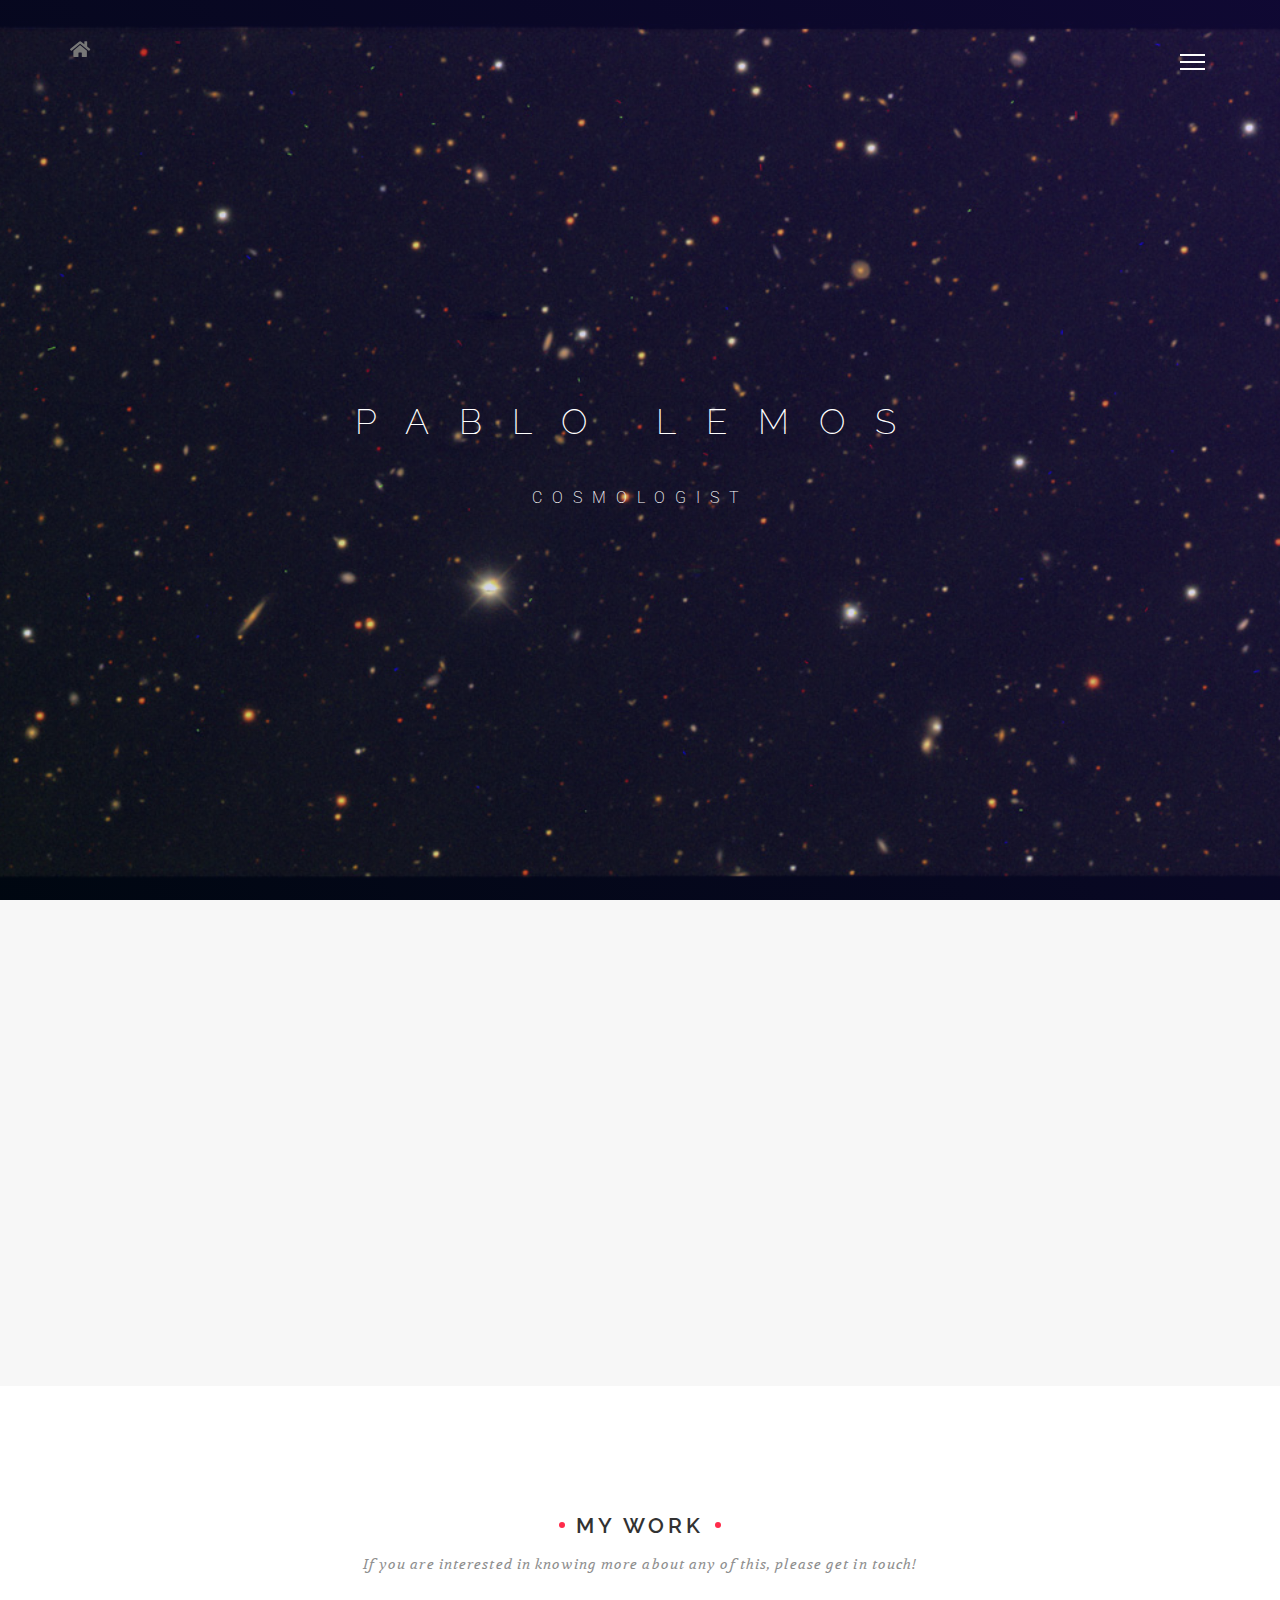
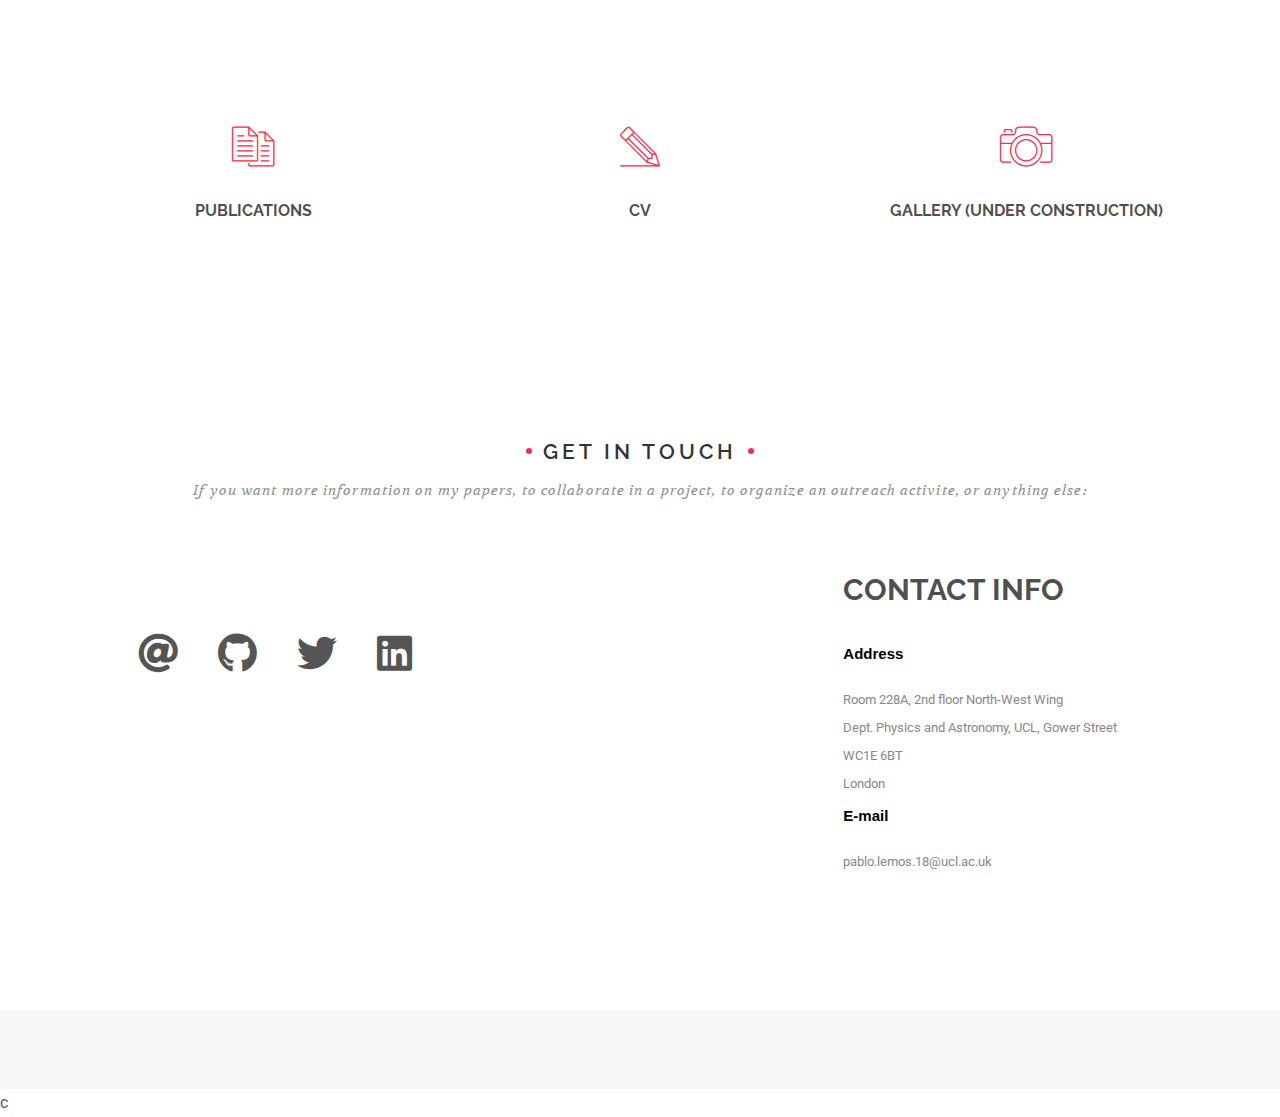
==== index.html @ 9cf610ff "Added website" ====
<!DOCTYPE html>
<!--[if lt IE 7]>      <html lang="en" class="no-js lt-ie9 lt-ie8 lt-ie7"> <![endif]-->
<!--[if IE 7]>         <html lang="en" class="no-js lt-ie9 lt-ie8"> <![endif]-->
<!--[if IE 8]>         <html lang="en" class="no-js lt-ie9"> <![endif]-->
<!--[if gt IE 8]><!--> <html lang="en" class="no-js"> <!--<![endif]-->
    <head>
        <!-- Mobile Specific Meta -->
        <meta name="viewport" content="width=device-width, initial-scale=1">
        <!-- Author Meta -->
        <meta name="author" content="Themefisher">
        <!-- Meta Description -->
        <meta name="description" content="">
        <!-- Meta Keyword -->
        <meta name="keywords" content="">
        <!-- meta character set -->
        <meta charset="utf-8">

        <!-- Site Title -->
        <title>Pablo Lemos</title>


        <!-- Favicon -->
        <link rel="shortcut icon" href="img/icons/">

        <link href='https://fonts.googleapis.com/css?family=Raleway:200,300,400,700,900,800' rel='stylesheet' type='text/css'>
        <link href='https://fonts.googleapis.com/css?family=Roboto:200,300,400,900,700,500,300' rel='stylesheet' type='text/css'>

		
        <!--
        CSS
        ============================================= -->
        <link rel="stylesheet" href="css/all.css">
        <link rel="stylesheet" href="css/font-awesome.min.css">
        <link rel="stylesheet" href="css/bootstrap.min.css">
        <link rel="stylesheet" href="css/owl.carousel.css">
        <link rel="stylesheet" href="css/justifiedGallery.min.css">
        <link rel="stylesheet" href="css/et-font.css">
        <link rel="stylesheet" href="css/animate.css">
        <link rel="stylesheet" href="css/owl.carousel.css">
        <link rel="stylesheet" href="css/owl.theme.css">
        <link rel="stylesheet" href="css/main.css">
		
        <!-- HTML5 shim and Respond.js for IE8 support of HTML5 elements and media queries -->
        <!-- WARNING: Respond.js doesn't work if you view the page via file:// -->
        <!--[if lt IE 9]>
          <script src="https://oss.maxcdn.com/html5shiv/3.7.2/html5shiv.min.js"></script>
          <script src="https://oss.maxcdn.com/respond/1.4.2/respond.min.js"></script>
        <![endif]-->		
    </head>
	
    <body>
        <!-- #preloader -->
        <!-- end #preloader -->
        <!-- #preloader -->
        <div id="preloader">
            <div class="preloader loading">
                <span class="slice"></span>
                <span class="slice"></span>
                <span class="slice"></span>
                <span class="slice"></span>
                <span class="slice"></span>
                <span class="slice"></span>
            </div>
        </div>
        <!-- end #preloader -->
        <header class="site-header navbar-fixed-top navbar-default">
            <div class="container">
                <!-- Brand and toggle get grouped for better mobile display -->
                <div class="navbar-header">
                    <button type="button" class="navbar-toggle" data-toggle="collapse" data-target=".navbar-collapse">
                        <span class="sr-only">Toggle navigation</span>
                        <span class="icon-bar"></span>
                        <span class="icon-bar"></span>
                        <span class="icon-bar"></span>
                    </button>
                    <a class="navbar-brand" href="#">
                        <i class="fas fa-home"></i>
                    </a>
                </div>
                
                <div class="nav-toggle hidden-xs">
                    <button class="toggle-btn">
                        <span class="icon-bar"></span>
                        <span class="icon-bar"></span>
                        <span class="icon-bar"></span>
                    </button>
                </div>

                <nav class="collapse navbar-collapse navbar-right">
                    <ul class="nav navbar-nav main-manu">
                        <li><a href="#home">Home</a></li>
                        <li><a href="#about">About</a></li>
                        <li><a href="#process">Work</a></li>
                        <li><a href="#contact">Contact</a></li>
                    </ul>
                </nav><!-- /.navbar-collapse -->
            </div>
        </header>

        <div id="home" class="home-banner fullscreen" >
            <div class="gradient"></div>
            <div class="banner-content dtable fullscreen">
                <div class="content-inner dtablecell">
                    <div class="container">
                        <h1>Pablo Lemos</h1>
                        <p>Cosmologist</p>
                    </div>
                </div>
            </div>
        </div>

        <!-- about -->
        <div id="about" class="about">
            <div class="container">
                <div class="row">
                    <div class="col-xs-12 col-sm-6 col-md-5 wow fadeInLeft">
                        <div class="author-thumb text-center">
                            <img class="profile-picture" src="img/author.jpeg" alt="">
                        </div>
                    </div>
                    <div class="col-xs-12 col-sm-6 col-md-7 wow fadeInRight">
                        <div class="about-intro">
                            <h3>MY NAME IS Pablo Lemos.</h3>
                            <h5> I work as a postdoctoral Research Fellow in cosmology at University College London. </h5>
                            <span class="divider"></span>
                            <p> My work focuses on extracting cosmological information from large cosmological data sets, and in combining different observables. I am also very interested in Machine Learning applications to astrophysics and cosmology.</p>
                            <p> I work as part of two collaborations: The <a href="https://www.darkenergysurvey.org">Dark Energy Survey (DES)</a> and the <a href="https://www.desi.lbl.gov">Dark Energy Spectroscopic Instrument (DESI).</a></p>
                        </div>
                        </div>
                    </div>
                </div>
            </div>
        </div>
        <!-- // about -->

        <!-- process -->
        <div id="process" class="process section">
            <div class="container">
                <div class="row">
                    <div class="title">
                        <h2>My Work</h2>
                        <p>If you are interested in knowing more about any of this, please get in touch!</p>
                    </div>
                    
                    <div class="proecess-block col-xs-12 col-sm-6 col-md-4">
                        <div class="process-inner">
                            <div class="icon-holder">
                                <i class="icon-documents"></i>

                            </div>
                            <h4 class="heading">Publications</h4>
                            <a href="https://inspirehep.net/authors/1703381">Open</a>
                        </div>
                    </div>
                    
                    <div class="proecess-block col-xs-12 col-sm-6 col-md-4">
                        <div class="process-inner">
                            <div class="icon-holder">
                                <i class="icon-pencil"></i>
                            </div>
                            <h4 class="heading">CV</h4>
                            <a href="img/CV.pdf">Open</a>
                        </div>
                    </div>
                    
                    <div class="proecess-block col-xs-12 col-sm-6 col-md-4 ">
                        <div class="process-inner">
                            <div class="icon-holder">
                                <i class="icon-camera"></i>
                            </div>
                            <h4 class="heading">Gallery (under construction)</h4>
                        </div>
                    </div>

                </div>
            </div>
        </div>
        <!-- // process -->

        <!-- contact -->
        <div id="contact" class="contact section">
            <div class="container">
                <div class="row">
                    <div class="title fadeInDown">
                        <h2>Get in touch</h2>
                        <p>If you want more information on my papers, to collaborate in a project, to organize an outreach activite, or anything else:</p>
                    </div>
                    <div class="col-xs-12 col-sm-8 col-md-8">
                        <!-- <div class="exp-block">
                            <h3>Leave a message</h3>
                            <form action="#" class="contact-form clearfix">
                                <div class="input-field">
                                    <input type="text" name="name" placeholder="Name*" class="form-control">
                                </div>
                                <div class="input-field">
                                    <input type="email" name="email" placeholder="Email*" class="form-control">
                                </div>
                                <div class="input-field">
                                    <textarea name="message" placeholder="Message*" class="form-control"></textarea>
                                </div>
                                <button type="submit" class="btn btn-theme-color pull-right">Send Message</button>
                            </form>
                        </div> -->
                        <div class="social-icons clearfix">
                            <a class="emaill" href="mailto:pablo.lemos.18@ucl.ac.uk">
                                <i class="fas fa-at"></i> 
                            </a>

                            <a class="github" href="https://github.com/Pablo-Lemos">
                                <i class="fab fa-github"></i>
                            </a>
                           
                            <a class="twitter" href="http://www.twitter.com/PabloLemosP">
                                <i class="fab fa-twitter"></i> 
                            </a>
                        
                            <a class="linkedin" href="https://www.linkedin.com/in/plemosp/">
                                <i class="fab fa-linkedin"></i> 
                            </a>                            
                            
                        </div> 
                    </div>
                    <div class="col-xs-12 col-sm-4 col-md-4">
                        <div class="contact-info">
                            <h2>CONTACT INFO</h2>
                        </div>
                        <div class="contact-address">
                            <h4>Address</h4>
                            <ul>
                                <li class="address">Room 228A, 2nd floor North-West Wing<br>
                                    Dept. Physics and Astronomy, UCL, Gower Street<br>
                                    WC1E 6BT<br>London</li>
                            </ul>
                            <h4>E-mail</h4>
                            <ul>
                                <li class="email">pablo.lemos.18@ucl.ac.uk</li>
                            </ul>

                        </div>
                    </div>
                </div>
            </div>
        </div>
        <!-- // contact -->

        <footer class="footer">
            <div class="conainer text-center wow zoomIn">

                <div class="copyright">
                    <p>Copyright: Based on a template from <a href="http://www.themefisher.com">Themefisher</a>, All Rights Reserved.</p>
                </div>
            </div>
        </footer>


        <!--
        JavaScripts
        ========================== -->
        
c

        <script src="js/vendor/jquery-1.11.1.min.js"></script>
        <script src="js/bootstrap.min.js"></script>
        <script src="js/owl.carousel.js"></script>
        <script src="js/wow.min.js"></script>
        <script src="js/jquery.justifiedGallery.min.js"></script>
        <script src="js/owl.carousel.min.js"></script>
        <script src="js/main.js"></script>
    </body>
</html>
---- css/justifiedGallery.min.css ----
/*!
 * Justified Gallery - v3.6.0
 * http://miromannino.github.io/Justified-Gallery/
 * Copyright (c) 2015 Miro Mannino
 * Licensed under the MIT license.
 */

@-webkit-keyframes justified-gallery-show-caption-animation {
    from {
        opacity: 0
    }
    to {
        opacity: .7
    }
}
@-moz-keyframes justified-gallery-show-caption-animation {
    from {
        opacity: 0
    }
    to {
        opacity: .7
    }
}
@-o-keyframes justified-gallery-show-caption-animation {
    from {
        opacity: 0
    }
    to {
        opacity: .7
    }
}
@keyframes justified-gallery-show-caption-animation {
    from {
        opacity: 0
    }
    to {
        opacity: .7
    }
}
@-webkit-keyframes justified-gallery-show-entry-animation {
    from {
        opacity: 0
    }
    to {
        opacity: 1
    }
}
@-moz-keyframes justified-gallery-show-entry-animation {
    from {
        opacity: 0
    }
    to {
        opacity: 1
    }
}
@-o-keyframes justified-gallery-show-entry-animation {
    from {
        opacity: 0
    }
    to {
        opacity: 1
    }
}
@keyframes justified-gallery-show-entry-animation {
    from {
        opacity: 0
    }
    to {
        opacity: 1
    }
}
.justified-gallery {
    width: 100%;
    position: relative;
    overflow: hidden
}
.justified-gallery>a,
.justified-gallery>div {
    position: absolute;
    display: inline-block;
    overflow: hidden;
    opacity: 0;
    filter: alpha(opacity=0)
}
.justified-gallery>a>img,
.justified-gallery>div>img,
.justified-gallery>a>a>img,
.justified-gallery>div>a>img {
    position: absolute;
    top: 50%;
    left: 50%;
    margin: 0;
    padding: 0;
    border: 0
}
.justified-gallery>a>.caption,
.justified-gallery>div>.caption {
    display: none;
    position: absolute;
    bottom: 0;
    padding: 5px;
    background-color: #000;
    left: 0;
    right: 0;
    margin: 0;
    color: #fff;
    font-size: 12px;
    font-weight: 300;
    font-family: sans-serif
}
.justified-gallery>a>.caption.caption-visible,
.justified-gallery>div>.caption.caption-visible {
    display: initial;
    opacity: .7;
    filter: "alpha(opacity=70)";
    -webkit-animation: justified-gallery-show-caption-animation 500ms 0 ease;
    -moz-animation: justified-gallery-show-caption-animation 500ms 0 ease;
    -ms-animation: justified-gallery-show-caption-animation 500ms 0 ease
}
.justified-gallery>.entry-visible {
    opacity: 1;
    filter: alpha(opacity=100);
    -webkit-animation: justified-gallery-show-entry-animation 500ms 0 ease;
    -moz-animation: justified-gallery-show-entry-animation 500ms 0 ease;
    -ms-animation: justified-gallery-show-entry-animation 500ms 0 ease
}
.justified-gallery>.jg-filtered {
    display: none
}
.justified-gallery>.spinner {
    position: absolute;
    bottom: 0;
    margin-left: -24px;
    padding: 10px 0;
    left: 50%;
    opacity: initial;
    filter: initial;
    overflow: initial
}
.justified-gallery>.spinner>span {
    display: inline-block;
    opacity: 0;
    filter: alpha(opacity=0);
    width: 8px;
    height: 8px;
    margin: 0 4px;
    background-color: #000;
    border-top-left-radius: 6px;
    border-top-right-radius: 6px;
    border-bottom-right-radius: 6px;
    border-bottom-left-radius: 6px
}
---- css/et-font.css ----
@font-face {
	font-family: 'et-line';
	src:url('../fonts/et-line.eot');
	src:url('../fonts/et-line.eot?#iefix') format('embedded-opentype'),
		url('../fonts/et-line.woff') format('woff'),
		url('../fonts/et-line.ttf') format('truetype'),
		url('../fonts/et-line.svg#et-line') format('svg');
	font-weight: normal;
	font-style: normal;
}

/* Use the following CSS code if you want to use data attributes for inserting your icons */
[data-icon]:before {
	font-family: 'et-line';
	content: attr(data-icon);
	speak: none;
	font-weight: normal;
	font-variant: normal;
	text-transform: none;
	line-height: 1;
	-webkit-font-smoothing: antialiased;
	-moz-osx-font-smoothing: grayscale;
	display:inline-block;
}

/* Use the following CSS code if you want to have a class per icon */
/*
Instead of a list of all class selectors,
you can use the generic selector below, but it's slower:
[class*="icon-"] {
*/
.icon-mobile, .icon-laptop, .icon-desktop, .icon-tablet, .icon-phone, .icon-document, .icon-documents, .icon-search, .icon-clipboard, .icon-newspaper, .icon-notebook, .icon-book-open, .icon-browser, .icon-calendar, .icon-presentation, .icon-picture, .icon-pictures, .icon-video, .icon-camera, .icon-printer, .icon-toolbox, .icon-briefcase, .icon-wallet, .icon-gift, .icon-bargraph, .icon-grid, .icon-expand, .icon-focus, .icon-edit, .icon-adjustments, .icon-ribbon, .icon-hourglass, .icon-lock, .icon-megaphone, .icon-shield, .icon-trophy, .icon-flag, .icon-map, .icon-puzzle, .icon-basket, .icon-envelope, .icon-streetsign, .icon-telescope, .icon-gears, .icon-key, .icon-paperclip, .icon-attachment, .icon-pricetags, .icon-lightbulb, .icon-layers, .icon-pencil, .icon-tools, .icon-tools-2, .icon-scissors, .icon-paintbrush, .icon-magnifying-glass, .icon-circle-compass, .icon-linegraph, .icon-mic, .icon-strategy, .icon-beaker, .icon-caution, .icon-recycle, .icon-anchor, .icon-profile-male, .icon-profile-female, .icon-bike, .icon-wine, .icon-hotairballoon, .icon-globe, .icon-genius, .icon-map-pin, .icon-dial, .icon-chat, .icon-heart, .icon-cloud, .icon-upload, .icon-download, .icon-target, .icon-hazardous, .icon-piechart, .icon-speedometer, .icon-global, .icon-compass, .icon-lifesaver, .icon-clock, .icon-aperture, .icon-quote, .icon-scope, .icon-alarmclock, .icon-refresh, .icon-happy, .icon-sad, .icon-facebook, .icon-twitter, .icon-googleplus, .icon-rss, .icon-tumblr, .icon-linkedin, .icon-dribbble, .icon-github, .icon-email {
	font-family: 'et-line';
	speak: none;
	font-style: normal;
	font-weight: normal;
	font-variant: normal;
	text-transform: none;
	line-height: 1;
	-webkit-font-smoothing: antialiased;
	-moz-osx-font-smoothing: grayscale;
	display:inline-block;
}
.icon-mobile:before {
	content: "\e000";
}
.icon-laptop:before {
	content: "\e001";
}
.icon-desktop:before {
	content: "\e002";
}
.icon-tablet:before {
	content: "\e003";
}
.icon-phone:before {
	content: "\e004";
}
.icon-document:before {
	content: "\e005";
}
.icon-documents:before {
	content: "\e006";
}
.icon-search:before {
	content: "\e007";
}
.icon-clipboard:before {
	content: "\e008";
}
.icon-newspaper:before {
	content: "\e009";
}
.icon-notebook:before {
	content: "\e00a";
}
.icon-book-open:before {
	content: "\e00b";
}
.icon-browser:before {
	content: "\e00c";
}
.icon-calendar:before {
	content: "\e00d";
}
.icon-presentation:before {
	content: "\e00e";
}
.icon-picture:before {
	content: "\e00f";
}
.icon-pictures:before {
	content: "\e010";
}
.icon-video:before {
	content: "\e011";
}
.icon-camera:before {
	content: "\e012";
}
.icon-printer:before {
	content: "\e013";
}
.icon-toolbox:before {
	content: "\e014";
}
.icon-briefcase:before {
	content: "\e015";
}
.icon-wallet:before {
	content: "\e016";
}
.icon-gift:before {
	content: "\e017";
}
.icon-bargraph:before {
	content: "\e018";
}
.icon-grid:before {
	content: "\e019";
}
.icon-expand:before {
	content: "\e01a";
}
.icon-focus:before {
	content: "\e01b";
}
.icon-edit:before {
	content: "\e01c";
}
.icon-adjustments:before {
	content: "\e01d";
}
.icon-ribbon:before {
	content: "\e01e";
}
.icon-hourglass:before {
	content: "\e01f";
}
.icon-lock:before {
	content: "\e020";
}
.icon-megaphone:before {
	content: "\e021";
}
.icon-shield:before {
	content: "\e022";
}
.icon-trophy:before {
	content: "\e023";
}
.icon-flag:before {
	content: "\e024";
}
.icon-map:before {
	content: "\e025";
}
.icon-puzzle:before {
	content: "\e026";
}
.icon-basket:before {
	content: "\e027";
}
.icon-envelope:before {
	content: "\e028";
}
.icon-streetsign:before {
	content: "\e029";
}
.icon-telescope:before {
	content: "\e02a";
}
.icon-gears:before {
	content: "\e02b";
}
.icon-key:before {
	content: "\e02c";
}
.icon-paperclip:before {
	content: "\e02d";
}
.icon-attachment:before {
	content: "\e02e";
}
.icon-pricetags:before {
	content: "\e02f";
}
.icon-lightbulb:before {
	content: "\e030";
}
.icon-layers:before {
	content: "\e031";
}
.icon-pencil:before {
	content: "\e032";
}
.icon-tools:before {
	content: "\e033";
}
.icon-tools-2:before {
	content: "\e034";
}
.icon-scissors:before {
	content: "\e035";
}
.icon-paintbrush:before {
	content: "\e036";
}
.icon-magnifying-glass:before {
	content: "\e037";
}
.icon-circle-compass:before {
	content: "\e038";
}
.icon-linegraph:before {
	content: "\e039";
}
.icon-mic:before {
	content: "\e03a";
}
.icon-strategy:before {
	content: "\e03b";
}
.icon-beaker:before {
	content: "\e03c";
}
.icon-caution:before {
	content: "\e03d";
}
.icon-recycle:before {
	content: "\e03e";
}
.icon-anchor:before {
	content: "\e03f";
}
.icon-profile-male:before {
	content: "\e040";
}
.icon-profile-female:before {
	content: "\e041";
}
.icon-bike:before {
	content: "\e042";
}
.icon-wine:before {
	content: "\e043";
}
.icon-hotairballoon:before {
	content: "\e044";
}
.icon-globe:before {
	content: "\e045";
}
.icon-genius:before {
	content: "\e046";
}
.icon-map-pin:before {
	content: "\e047";
}
.icon-dial:before {
	content: "\e048";
}
.icon-chat:before {
	content: "\e049";
}
.icon-heart:before {
	content: "\e04a";
}
.icon-cloud:before {
	content: "\e04b";
}
.icon-upload:before {
	content: "\e04c";
}
.icon-download:before {
	content: "\e04d";
}
.icon-target:before {
	content: "\e04e";
}
.icon-hazardous:before {
	content: "\e04f";
}
.icon-piechart:before {
	content: "\e050";
}
.icon-speedometer:before {
	content: "\e051";
}
.icon-global:before {
	content: "\e052";
}
.icon-compass:before {
	content: "\e053";
}
.icon-lifesaver:before {
	content: "\e054";
}
.icon-clock:before {
	content: "\e055";
}
.icon-aperture:before {
	content: "\e056";
}
.icon-quote:before {
	content: "\e057";
}
.icon-scope:before {
	content: "\e058";
}
.icon-alarmclock:before {
	content: "\e059";
}
.icon-refresh:before {
	content: "\e05a";
}
.icon-happy:before {
	content: "\e05b";
}
.icon-sad:before {
	content: "\e05c";
}
.icon-facebook:before {
	content: "\e05d";
}
.icon-twitter:before {
	content: "\e05e";
}
.icon-googleplus:before {
	content: "\e05f";
}
.icon-rss:before {
	content: "\e060";
}
.icon-tumblr:before {
	content: "\e061";
}
.icon-linkedin:before {
	content: "\e062";
}
.icon-dribbble:before {
	content: "\e063";
}
.icon-github:before {
	content: "\f063";
}
.icon-email:before {
	content: "\f132";
}

/* For more icons: https://themefisher.github.io/themefisher-font/
---- css/main.css ----
/*
    Theme Name  : 
    Version     : 1.0.0
    Author      : Themefisher
    Author URI  : http://themefisher.com/
    License URI : http://themefisher.com/license
*/

/* =================================== */
/*	Basic Style 
/* =================================== */

@import url(https://fonts.googleapis.com/css?family=Volkhov:400italic);

body {
    background-color: #fff;
    font-family: 'Roboto', sans-serif;
    font-size: 16px;
    font-weight: 400;
    line-height: 28px;
    color: rgba(0,0,0,0.7);
    -webkit-font-smoothing: antialiased;
}

a {
    color: #5cace7;
    -webkit-transition: all 0.4s ease-in-out 0s;
       -moz-transition: all 0.4s ease-in-out 0s;
         -o-transition: all 0.4s ease-in-out 0s;
            transition: all 0.4s ease-in-out 0s;
}

iframe {
    border: 0;
    width: 100%;
}

.btn:focus, .btn:hover,
a, a:focus, a:hover {
    text-decoration: none;
    outline: 0;
}

a:focus, a:hover {
    color: inherit;
}

h1, h2, h3,
h4, h5, h6 {
    font-family: 'Raleway', sans-serif;
    font-weight: 700;
	margin: 0;
}

.list-none {
    margin: 0;
    padding: 0;
    list-style: none;
}
ul {
    padding-left: 0;
}

.btn {
    border: 0;
    border-radius: 0;
}

.btn-theme-color {
    background-color: #ff2b4a;
    color: #fff;
    font-size: 16px;
    font-weight: 500;
    padding: 11px 70px 13px;
    transition: 0.5s;
    border: 1px solid;
}

button.btn.btn-theme-color:hover{
    border-color:  #323232;
    background: transparent;
    color: #323232;
}

.section {
    padding-top: 124px;
    padding-bottom: 124px;
}

.title {
    text-align: center;
    margin-bottom: 52px;
}

.title h2 {
    font-size: 21px;
    letter-spacing: 4px;
    line-height: 32px;
    color: #323232;
    text-transform: uppercase;
    font-family: 'Raleway', sans-serif;
    font-weight: 600;
    margin-top: 0px;
    margin-bottom: 10px;
    position: relative;
    display: inline-block;
}
.title h2:before {
    content: '';
    position: absolute;
    z-index: 99;
    background-color: #ff2b4a;
    width: 6px;
    height: 6px;
    border-radius: 100%;
    left: -17px;
    top: 12px;
}
.title h2:after {
    content: '';
    position: absolute;
    z-index: 99;
    background-color: #ff2b4a;
    width: 6px;
    height: 6px;
    border-radius: 100%;
    right: -17px;
    top: 12px;
}

.title p {
    font-family: 'Volkhov', serif;
    font-style: italic;
    font-size: 14px;
    color: #8E8E8E;
    margin-bottom: 70px;
    letter-spacing: .11rem;
    line-height: 25px;
}

/*=====================================================
    Header
======================================================*/

.site-header {
    padding: 40px 0;
    background-color: transparent;
    -webkit-transition: all 0.3s ease-in-out 0s;
       -moz-transition: all 0.3s ease-in-out 0s;
         -o-transition: all 0.3s ease-in-out 0s;
            transition: all 0.3s ease-in-out 0s;
}

.site-header.fixed {
    background-color: rgba(0,0,0,.6);
    padding: 15px 0;
}

.site-header .container {
    position: relative;
}

.navbar-brand {
    height: auto;
    padding: 0;
}

.logo {
    float: left;
    margin-top: 7px;
}

.nav-toggle {
    position: absolute;
    right: 15px;
    top: 50%;
    -webkit-transform: translateY(-50%);
       -moz-transform: translateY(-50%);
        -ms-transform: translateY(-50%);
         -o-transform: translateY(-50%);
            transform: translateY(-50%);
}

.toggle-btn {
    background-color: transparent;
    border: 0 none;
    padding: 0;
    outline: none;
}

.toggle-btn .icon-bar {
    background-color: #fff;
    display: block;
    height: 2px;
    margin-bottom: 5px;
    width: 25px;
    position: relative;
    -webkit-transition: all 0.3s ease-in-out 0s;
       -moz-transition: all 0.3s ease-in-out 0s;
         -o-transition: all 0.3s ease-in-out 0s;
            transition: all 0.3s ease-in-out 0s;
}

.toggle-btn.active .icon-bar:nth-child(2) {
    opacity: 0;
    visibility: hidden;
}

.toggle-btn.active .icon-bar:nth-child(1) {
    top: 9px;
    -webkit-transform: rotate(45deg);
       -moz-transform: rotate(45deg);
        -ms-transform: rotate(45deg);
         -o-transform: rotate(45deg);
            transform: rotate(45deg);
}

.toggle-btn.active .icon-bar:nth-child(3) {
    top: -5px;
    -webkit-transform: rotate(-45deg);
       -moz-transform: rotate(-45deg);
        -ms-transform: rotate(-45deg);
         -o-transform: rotate(-45deg);
            transform: rotate(-45deg);
}

.toggle-btn .icon-bar:last-child {
    margin-bottom: 0;
}

.nav-toggle + .navbar-collapse {
    margin-right: 43px;
}

.site-header .navbar-collapse {
    opacity: 0;
    visibility: hidden;
    -webkit-transition: all 0.2s ease-in-out 0s;
       -moz-transition: all 0.2s ease-in-out 0s;
         -o-transition: all 0.2s ease-in-out 0s;
            transition: all 0.2s ease-in-out 0s;
}

.site-header.active .navbar-collapse {
    opacity: 1;
    visibility: visible;
}

.site-header .navbar-nav > li > a {
    color: #fff;
    font-size: 12px;
    letter-spacing: 2px;
    text-transform: uppercase;
}
.navbar-default .navbar-nav>li>a:hover, .navbar-default .navbar-nav>li>a:focus {
    color: #fff;
}

/*=====================================================
    Home Banner
======================================================*/

.home-banner {
    background-position: center center;
    background-repeat: no-repeat;
    background-size: cover;
    position: relative;
    width: 100%;
    background-image: url('../img/banner.jpg');
    background-size: cover;
}

.gradient {
    left: 0;
    opacity: 0.2;
    position: absolute;
    top: 0;
    left: 0;
    right: 0;
    bottom: 0;
}

.gradient {
    background: #002453;
    background: -moz-linear-gradient(45deg, #002453 0%, #4e2bff 100%);
    background: -webkit-gradient(linear, left bottom, right top, color-stop(0%,#002453), color-stop(100%,#ff2b4a));
    background: -webkit-linear-gradient(45deg, #002453 0%,#4e2bff 100%);
    background: -o-linear-gradient(45deg, #002453 0%,#4e2bff 100%);
    background: -ms-linear-gradient(45deg, #002453 0%,#4e2bff 100%);
    background: linear-gradient(45deg, #002453 0%,#4e2bff 100%);
    filter: progid:DXImageTransform.Microsoft.gradient( startColorstr='#002453', endColorstr='#ff2b4a',GradientType=1 );
}

.dtable {
    display: table;
    vertical-align: middle;
    width: 100%;
}

.dtablecell {
    display: table-cell;
    vertical-align: middle;
    text-align: center;
}

.content-inner {
    position: relative;
    z-index: 10;
}

.banner-content {
    color: #fff;
}

.banner-content h1 {
    display: inline-block;
    font-size: 35px;
    padding: 15px 0 19px;
    text-transform: uppercase;
    letter-spacing: 30px;
    font-weight: 200;
}

.banner-content p {
    font-size: 16px;
    margin: 23px 0 0;
    letter-spacing: 10px;
    font-weight: 200;
    text-transform: uppercase;
}


/*=====================================================
    About
======================================================*/

.about {
    background: #F7F7F7;
    padding-top: 100px;
}
.about-intro {
    margin-top: 45px;
}

.profile-picture {
  border-radius: 50%;
}

.about-intro h3 {
    font-size: 25px;
    font-weight: 400;
    color: #444;
    line-height: 1.5;
    letter-spacing: 5px;
    margin: 0;
    text-transform: uppercase;
}
.about-intro h5 {
    font-size: 16px;
    font-weight: normal;
    line-height: 25px;
    margin: 12px 0;
    color: #777;
}
.about-intro p {
    color: #666;
}
.about-intro .divider {
    display: block;
    margin: 20px 0px;
    width: 150px;
    height: 2px;
    background-color: #FF2B4A;
}

.about-intro .buttons {
    padding-top: 14px;
}


/*=====================================================
    Process
======================================================*/

.process-inner {
    width: 100%;
    text-align: center;
    -webkit-transition: all 0.3s ease;
    transition: all 0.3s ease;
}

.process-inner .icon-holder {
    position: relative;
    top: 70px;
    display: inline-block;
    padding: 10px;
    -webkit-transition: all 0.3s ease;
    transition: all 0.3s ease;
    background-color: #fff;
}

.process-inner .heading {
    position: relative;
    top: 60px;
    -webkit-transition: all 600ms cubic-bezier(0.68, -0.55, 0.265, 1.55);
    transition: all 600ms cubic-bezier(0.68, -0.55, 0.265, 1.55);
}
.proecess-block:nth-child(2) .process-inner{

}
.proecess-block:nth-child(2) .process-inner:hover {
    border:1px solid #835aeb;
}

.proecess-block:nth-child(3) .process-inner {

}
.proecess-block:nth-child(3) .process-inner:hover {
    border:1px solid #002453;
}

.proecess-block:nth-child(4) .process-inner {

}
.proecess-block:nth-child(4) .process-inner:hover {
    border-color: #ff2b4a;
}
.process-inner .icon-holder > img.icon {
    width: 40px;
}

.process-inner:hover {
    border-color: #00a8ff;
}

.process-inner:hover .icon-holder {
    top: -30px;
}

.process-inner:hover .heading {
    top: -30px;
}

.process-inner .description {
    width: 80%;
    margin: 0 auto;
    opacity: 0;
    padding-bottom: 40px;
    font-size: 14px;
    line-height: 20px;
    font-weight: 200;
    -webkit-transition: all 600ms cubic-bezier(0.68, -0.55, 0.265, 1.55);
    transition: all 600ms cubic-bezier(0.68, -0.55, 0.265, 1.55);
    -webkit-transform: scale(0);
    -ms-transform: scale(0);
    transform: scale(0);
}

.process-inner:hover .description {
    opacity: 1;
    -webkit-transform: scale(1);
    -ms-transform: scale(1);
    transform: scale(1);
}

.process {
    /*background-color: #f6f6f6;*/
}

.process-inner i {
    font-size: 40px;
    margin-bottom: 35px;
    color:#FF2B4A;
}

.process-inner h4 {
    font-size: 16px;
    font-weight: 700;
    text-transform: uppercase;
}

/*=====================================================
    Contact
======================================================*/

.contact {
    /*background: transparent url("../img/exp.jpg") no-repeat scroll center center / cover;*/
    position: relative;
}

.contact-form input:not([type='submit']) {
    width: calc(100% / 3 - 15px);
    height: 45px;
    font-family: 'Open Sans', sans-serif;
    font-size: 13px;
    color: #888888;
    font-weight: 400;
    line-height: 45px;
    padding: 0 15px;
    float: left;
    margin-right: 15px;
    margin-bottom: 15px;
    background-color: #f9f9f9;
    border: 0px solid;
    outline: 0;
}
.contact-form textarea {
    width: calc(100% - 15px);
    font-family: 'Open Sans', sans-serif;
    font-size: 13px;
    color: #888888;
    font-weight: 400;
    padding: 15px;
    float: left;
    margin-bottom: 40px;
    background-color: #f9f9f9;
    border: 0px solid;
    outline: 0;
    resize: none;
}

.contact-form input:focus,
.contact-form textarea:focus{
    border-bottom: 1px solid #323232;
}
.contact-info {
    margin-bottom: 40px;
}
.contact-info h4,.contact-address h4 {
    font-family: 'Open Sans', sans-serif;
    font-size: 15px;
    font-weight: 700;
    line-height: 1;
    color: #000000;
    margin-top: 0;
    margin-bottom: 25px;
}
.contact-info p,.contact-address p{
    font-family: 'Open Sans', sans-serif;
    font-size: 13px;
    font-weight: 400;
    color: #888888;
    margin-bottom: 0px;
}
.contact-address ul li {
    font-size: 13px;
    font-weight: 400;
    color: #888888;
    list-style: none;
}
.contact-address ul li.phone {
    margin: 25px 0 10px;
    color: #ff2b4a;
} 

.contact .exp-block h3 {
    margin-bottom: 35px;
}

.exp-block + .exp-block {
    margin-top: 20px;
}

.cnt-block {
    padding-bottom: 33px;
    padding-top: 20px;
}

.contact .cnt-block h3 {
    margin-bottom: 25px;
}


/*=====================================================
    Contact
======================================================*/

.contact-form .form-control {
    background-color: transparent;
    border: 1px solid #fff;
    border-radius: 0;
    color: #fff;
    height: 50px;
    font-family: Roboto, sans-serif;
}

.contact-form textarea.form-control {
    height: 203px;
    margin-bottom: 15px;
    resize: vertical;
}

.contact-form .form-control:focus {
    box-shadow: none;
}

.input-field + .input-field {
    margin-top: 15px;
}

.form-control::-webkit-input-placeholder,
::-webkit-input-placeholder {
    color: inherit;
    opacity: 1;
}

.form-control:-moz-placeholder,
:-moz-placeholder { /* Firefox 18- */
    color: inherit;  
    opacity: 1;
}

.form-control::-moz-placeholder,
::-moz-placeholder {  /* Firefox 19+ */
    color: inherit;  
    opacity: 1;
}

.form-control:-ms-input-placeholder,
:-ms-input-placeholder {  
    color: inherit;  
    opacity: 1;
}



/*=====================================================
    Home Banner
======================================================*/

.footer {
    background-color: #F7F7F7;
}
.social-icons {
    padding:50px;
    
}
.social-icons a {
    color: #555;
    line-height: 30px;
    display: inline-block;
    padding: 10px;
    margin:0 8px;
    -webkit-transition: all .4s;
    -moz-transition: all .4s;
    -ms-transition: all .4s;
    -o-transition: all .4s;
    transition: all .4s;
}
.social-icons a i {
    font-size: 40px;
    vertical-align: middle;
}
.social-icons a:hover {
    background-color: #ff2b4a;
    color: #fff;
    border-radius: 100%;
}


.footer .copyright {
    font-size: 12px;
    color: #999;
    margin: 0;
    padding:20px 0;
    letter-spacing: 6px;
    border-top: 1px solid #EAEAEA;
}
.footer .copyright a {
    color: #ff2b4a;
}



/*============================================================
    Media Queries
============================================================*/

/*============================================================
	For Small Desktop
==============================================================*/

@media (min-width: 980px) and (max-width: 1150px) {

}


/*============================================================
	Tablet (Portrait) Design for a width of 768px
==============================================================*/

@media (min-width: 768px) and (max-width: 979px) {

}


/*============================================================
	Mobile (Portrait) Design for a width of 320px
==============================================================*/

@media only screen and (max-width: 1000px) {
    .site-header .navbar-collapse {
        margin: 0;
        opacity: 1;
        visibility: visible;
    }
    .navbar-brand {
        margin-left: 15px;
    }
    .navbar-toggle {
        border: 0;
        border-radius: 0;
    }
    .navbar-toggle:hover,
    .navbar-toggle:focus {
        background-color: transparent !important;
    }
    .navbar-default .navbar-toggle .icon-bar {
        background-color: #fff;
    }

    .banner-content h1{
        letter-spacing: 11px;
    }

    .title h2:before,
    .title h2:after{
        display: none;
    }

    .site-header .navbar-collapse{
        background: rgba(0, 0, 0, 0.8);
    }
    .site-header.fixed .navbar-collapse{
        background: transparent;
    }

}


/*============================================================
	Mobile (Landscape) Design for a width of 480px
==============================================================*/

@media only screen and (min-width: 480px) and (max-width: 767px) {

}





/*--------------- #Preloader ---------------*/

#preloader {
    background-color: #fff;
    height: 100%;
    position: fixed;
    width: 100%;
    z-index: 10000;
}

@-webkit-keyframes preload-show-1 {
  from {
    -webkit-transform: rotateZ(60deg) rotateY(-90deg) rotateX(0deg);
            transform: rotateZ(60deg) rotateY(-90deg) rotateX(0deg);
    border-left-color: #9c2f2f;
  }
}
@keyframes preload-show-1 {
  from {
    -webkit-transform: rotateZ(60deg) rotateY(-90deg) rotateX(0deg);
            transform: rotateZ(60deg) rotateY(-90deg) rotateX(0deg);
    border-left-color: #9c2f2f;
  }
}
@-webkit-keyframes preload-hide-1 {
  to {
    -webkit-transform: rotateZ(60deg) rotateY(-90deg) rotateX(0deg);
            transform: rotateZ(60deg) rotateY(-90deg) rotateX(0deg);
    border-left-color: #9c2f2f;
  }
}
@keyframes preload-hide-1 {
  to {
    -webkit-transform: rotateZ(60deg) rotateY(-90deg) rotateX(0deg);
            transform: rotateZ(60deg) rotateY(-90deg) rotateX(0deg);
    border-left-color: #9c2f2f;
  }
}
@-webkit-keyframes preload-cycle-1 {
  5% {
    -webkit-transform: rotateZ(60deg) rotateY(90deg) rotateX(0deg);
            transform: rotateZ(60deg) rotateY(90deg) rotateX(0deg);
    border-left-color: #9c2f2f;
  }
  10%,
        75% {
    -webkit-transform: rotateZ(60deg) rotateY(0) rotateX(0deg);
            transform: rotateZ(60deg) rotateY(0) rotateX(0deg);
    border-left-color: #f7484e;
  }
  80%,
        100% {
    -webkit-transform: rotateZ(60deg) rotateY(90deg) rotateX(0deg);
            transform: rotateZ(60deg) rotateY(90deg) rotateX(0deg);
    border-left-color: #9c2f2f;
  }
}
@keyframes preload-cycle-1 {
  5% {
    -webkit-transform: rotateZ(60deg) rotateY(90deg) rotateX(0deg);
            transform: rotateZ(60deg) rotateY(90deg) rotateX(0deg);
    border-left-color: #9c2f2f;
  }
  10%,
        75% {
    -webkit-transform: rotateZ(60deg) rotateY(0) rotateX(0deg);
            transform: rotateZ(60deg) rotateY(0) rotateX(0deg);
    border-left-color: #f7484e;
  }
  80%,
        100% {
    -webkit-transform: rotateZ(60deg) rotateY(90deg) rotateX(0deg);
            transform: rotateZ(60deg) rotateY(90deg) rotateX(0deg);
    border-left-color: #9c2f2f;
  }
}
@-webkit-keyframes preload-show-2 {
  from {
    -webkit-transform: rotateZ(120deg) rotateY(-90deg) rotateX(0deg);
            transform: rotateZ(120deg) rotateY(-90deg) rotateX(0deg);
    border-left-color: #9c2f2f;
  }
}
@keyframes preload-show-2 {
  from {
    -webkit-transform: rotateZ(120deg) rotateY(-90deg) rotateX(0deg);
            transform: rotateZ(120deg) rotateY(-90deg) rotateX(0deg);
    border-left-color: #9c2f2f;
  }
}
@-webkit-keyframes preload-hide-2 {
  to {
    -webkit-transform: rotateZ(120deg) rotateY(-90deg) rotateX(0deg);
            transform: rotateZ(120deg) rotateY(-90deg) rotateX(0deg);
    border-left-color: #9c2f2f;
  }
}
@keyframes preload-hide-2 {
  to {
    -webkit-transform: rotateZ(120deg) rotateY(-90deg) rotateX(0deg);
            transform: rotateZ(120deg) rotateY(-90deg) rotateX(0deg);
    border-left-color: #9c2f2f;
  }
}
@-webkit-keyframes preload-cycle-2 {
  10% {
    -webkit-transform: rotateZ(120deg) rotateY(90deg) rotateX(0deg);
            transform: rotateZ(120deg) rotateY(90deg) rotateX(0deg);
    border-left-color: #9c2f2f;
  }
  15%,
        70% {
    -webkit-transform: rotateZ(120deg) rotateY(0) rotateX(0deg);
            transform: rotateZ(120deg) rotateY(0) rotateX(0deg);
    border-left-color: #f7484e;
  }
  75%,
        100% {
    -webkit-transform: rotateZ(120deg) rotateY(90deg) rotateX(0deg);
            transform: rotateZ(120deg) rotateY(90deg) rotateX(0deg);
    border-left-color: #9c2f2f;
  }
}
@keyframes preload-cycle-2 {
  10% {
    -webkit-transform: rotateZ(120deg) rotateY(90deg) rotateX(0deg);
            transform: rotateZ(120deg) rotateY(90deg) rotateX(0deg);
    border-left-color: #9c2f2f;
  }
  15%,
        70% {
    -webkit-transform: rotateZ(120deg) rotateY(0) rotateX(0deg);
            transform: rotateZ(120deg) rotateY(0) rotateX(0deg);
    border-left-color: #f7484e;
  }
  75%,
        100% {
    -webkit-transform: rotateZ(120deg) rotateY(90deg) rotateX(0deg);
            transform: rotateZ(120deg) rotateY(90deg) rotateX(0deg);
    border-left-color: #9c2f2f;
  }
}
@-webkit-keyframes preload-show-3 {
  from {
    -webkit-transform: rotateZ(180deg) rotateY(-90deg) rotateX(0deg);
            transform: rotateZ(180deg) rotateY(-90deg) rotateX(0deg);
    border-left-color: #9c2f2f;
  }
}
@keyframes preload-show-3 {
  from {
    -webkit-transform: rotateZ(180deg) rotateY(-90deg) rotateX(0deg);
            transform: rotateZ(180deg) rotateY(-90deg) rotateX(0deg);
    border-left-color: #9c2f2f;
  }
}
@-webkit-keyframes preload-hide-3 {
  to {
    -webkit-transform: rotateZ(180deg) rotateY(-90deg) rotateX(0deg);
            transform: rotateZ(180deg) rotateY(-90deg) rotateX(0deg);
    border-left-color: #9c2f2f;
  }
}
@keyframes preload-hide-3 {
  to {
    -webkit-transform: rotateZ(180deg) rotateY(-90deg) rotateX(0deg);
            transform: rotateZ(180deg) rotateY(-90deg) rotateX(0deg);
    border-left-color: #9c2f2f;
  }
}
@-webkit-keyframes preload-cycle-3 {
  15% {
    -webkit-transform: rotateZ(180deg) rotateY(90deg) rotateX(0deg);
            transform: rotateZ(180deg) rotateY(90deg) rotateX(0deg);
    border-left-color: #9c2f2f;
  }
  20%,
        65% {
    -webkit-transform: rotateZ(180deg) rotateY(0) rotateX(0deg);
            transform: rotateZ(180deg) rotateY(0) rotateX(0deg);
    border-left-color: #f7484e;
  }
  70%,
        100% {
    -webkit-transform: rotateZ(180deg) rotateY(90deg) rotateX(0deg);
            transform: rotateZ(180deg) rotateY(90deg) rotateX(0deg);
    border-left-color: #9c2f2f;
  }
}
@keyframes preload-cycle-3 {
  15% {
    -webkit-transform: rotateZ(180deg) rotateY(90deg) rotateX(0deg);
            transform: rotateZ(180deg) rotateY(90deg) rotateX(0deg);
    border-left-color: #9c2f2f;
  }
  20%,
        65% {
    -webkit-transform: rotateZ(180deg) rotateY(0) rotateX(0deg);
            transform: rotateZ(180deg) rotateY(0) rotateX(0deg);
    border-left-color: #f7484e;
  }
  70%,
        100% {
    -webkit-transform: rotateZ(180deg) rotateY(90deg) rotateX(0deg);
            transform: rotateZ(180deg) rotateY(90deg) rotateX(0deg);
    border-left-color: #9c2f2f;
  }
}
@-webkit-keyframes preload-show-4 {
  from {
    -webkit-transform: rotateZ(240deg) rotateY(-90deg) rotateX(0deg);
            transform: rotateZ(240deg) rotateY(-90deg) rotateX(0deg);
    border-left-color: #9c2f2f;
  }
}
@keyframes preload-show-4 {
  from {
    -webkit-transform: rotateZ(240deg) rotateY(-90deg) rotateX(0deg);
            transform: rotateZ(240deg) rotateY(-90deg) rotateX(0deg);
    border-left-color: #9c2f2f;
  }
}
@-webkit-keyframes preload-hide-4 {
  to {
    -webkit-transform: rotateZ(240deg) rotateY(-90deg) rotateX(0deg);
            transform: rotateZ(240deg) rotateY(-90deg) rotateX(0deg);
    border-left-color: #9c2f2f;
  }
}
@keyframes preload-hide-4 {
  to {
    -webkit-transform: rotateZ(240deg) rotateY(-90deg) rotateX(0deg);
            transform: rotateZ(240deg) rotateY(-90deg) rotateX(0deg);
    border-left-color: #9c2f2f;
  }
}
@-webkit-keyframes preload-cycle-4 {
  20% {
    -webkit-transform: rotateZ(240deg) rotateY(90deg) rotateX(0deg);
            transform: rotateZ(240deg) rotateY(90deg) rotateX(0deg);
    border-left-color: #9c2f2f;
  }
  25%,
        60% {
    -webkit-transform: rotateZ(240deg) rotateY(0) rotateX(0deg);
            transform: rotateZ(240deg) rotateY(0) rotateX(0deg);
    border-left-color: #f7484e;
  }
  65%,
        100% {
    -webkit-transform: rotateZ(240deg) rotateY(90deg) rotateX(0deg);
            transform: rotateZ(240deg) rotateY(90deg) rotateX(0deg);
    border-left-color: #9c2f2f;
  }
}
@keyframes preload-cycle-4 {
  20% {
    -webkit-transform: rotateZ(240deg) rotateY(90deg) rotateX(0deg);
            transform: rotateZ(240deg) rotateY(90deg) rotateX(0deg);
    border-left-color: #9c2f2f;
  }
  25%,
        60% {
    -webkit-transform: rotateZ(240deg) rotateY(0) rotateX(0deg);
            transform: rotateZ(240deg) rotateY(0) rotateX(0deg);
    border-left-color: #f7484e;
  }
  65%,
        100% {
    -webkit-transform: rotateZ(240deg) rotateY(90deg) rotateX(0deg);
            transform: rotateZ(240deg) rotateY(90deg) rotateX(0deg);
    border-left-color: #9c2f2f;
  }
}
@-webkit-keyframes preload-show-5 {
  from {
    -webkit-transform: rotateZ(300deg) rotateY(-90deg) rotateX(0deg);
            transform: rotateZ(300deg) rotateY(-90deg) rotateX(0deg);
    border-left-color: #9c2f2f;
  }
}
@keyframes preload-show-5 {
  from {
    -webkit-transform: rotateZ(300deg) rotateY(-90deg) rotateX(0deg);
            transform: rotateZ(300deg) rotateY(-90deg) rotateX(0deg);
    border-left-color: #9c2f2f;
  }
}
@-webkit-keyframes preload-hide-5 {
  to {
    -webkit-transform: rotateZ(300deg) rotateY(-90deg) rotateX(0deg);
            transform: rotateZ(300deg) rotateY(-90deg) rotateX(0deg);
    border-left-color: #9c2f2f;
  }
}
@keyframes preload-hide-5 {
  to {
    -webkit-transform: rotateZ(300deg) rotateY(-90deg) rotateX(0deg);
            transform: rotateZ(300deg) rotateY(-90deg) rotateX(0deg);
    border-left-color: #9c2f2f;
  }
}
@-webkit-keyframes preload-cycle-5 {
  25% {
    -webkit-transform: rotateZ(300deg) rotateY(90deg) rotateX(0deg);
            transform: rotateZ(300deg) rotateY(90deg) rotateX(0deg);
    border-left-color: #9c2f2f;
  }
  30%,
        55% {
    -webkit-transform: rotateZ(300deg) rotateY(0) rotateX(0deg);
            transform: rotateZ(300deg) rotateY(0) rotateX(0deg);
    border-left-color: #f7484e;
  }
  60%,
        100% {
    -webkit-transform: rotateZ(300deg) rotateY(90deg) rotateX(0deg);
            transform: rotateZ(300deg) rotateY(90deg) rotateX(0deg);
    border-left-color: #9c2f2f;
  }
}
@keyframes preload-cycle-5 {
  25% {
    -webkit-transform: rotateZ(300deg) rotateY(90deg) rotateX(0deg);
            transform: rotateZ(300deg) rotateY(90deg) rotateX(0deg);
    border-left-color: #9c2f2f;
  }
  30%,
        55% {
    -webkit-transform: rotateZ(300deg) rotateY(0) rotateX(0deg);
            transform: rotateZ(300deg) rotateY(0) rotateX(0deg);
    border-left-color: #f7484e;
  }
  60%,
        100% {
    -webkit-transform: rotateZ(300deg) rotateY(90deg) rotateX(0deg);
            transform: rotateZ(300deg) rotateY(90deg) rotateX(0deg);
    border-left-color: #9c2f2f;
  }
}
@-webkit-keyframes preload-show-6 {
  from {
    -webkit-transform: rotateZ(360deg) rotateY(-90deg) rotateX(0deg);
            transform: rotateZ(360deg) rotateY(-90deg) rotateX(0deg);
    border-left-color: #9c2f2f;
  }
}
@keyframes preload-show-6 {
  from {
    -webkit-transform: rotateZ(360deg) rotateY(-90deg) rotateX(0deg);
            transform: rotateZ(360deg) rotateY(-90deg) rotateX(0deg);
    border-left-color: #9c2f2f;
  }
}
@-webkit-keyframes preload-hide-6 {
  to {
    -webkit-transform: rotateZ(360deg) rotateY(-90deg) rotateX(0deg);
            transform: rotateZ(360deg) rotateY(-90deg) rotateX(0deg);
    border-left-color: #9c2f2f;
  }
}
@keyframes preload-hide-6 {
  to {
    -webkit-transform: rotateZ(360deg) rotateY(-90deg) rotateX(0deg);
            transform: rotateZ(360deg) rotateY(-90deg) rotateX(0deg);
    border-left-color: #9c2f2f;
  }
}
@-webkit-keyframes preload-cycle-6 {
  30% {
    -webkit-transform: rotateZ(360deg) rotateY(90deg) rotateX(0deg);
            transform: rotateZ(360deg) rotateY(90deg) rotateX(0deg);
    border-left-color: #9c2f2f;
  }
  35%,
        50% {
    -webkit-transform: rotateZ(360deg) rotateY(0) rotateX(0deg);
            transform: rotateZ(360deg) rotateY(0) rotateX(0deg);
    border-left-color: #f7484e;
  }
  55%,
        100% {
    -webkit-transform: rotateZ(360deg) rotateY(90deg) rotateX(0deg);
            transform: rotateZ(360deg) rotateY(90deg) rotateX(0deg);
    border-left-color: #9c2f2f;
  }
}
@keyframes preload-cycle-6 {
  30% {
    -webkit-transform: rotateZ(360deg) rotateY(90deg) rotateX(0deg);
            transform: rotateZ(360deg) rotateY(90deg) rotateX(0deg);
    border-left-color: #9c2f2f;
  }
  35%,
        50% {
    -webkit-transform: rotateZ(360deg) rotateY(0) rotateX(0deg);
            transform: rotateZ(360deg) rotateY(0) rotateX(0deg);
    border-left-color: #f7484e;
  }
  55%,
        100% {
    -webkit-transform: rotateZ(360deg) rotateY(90deg) rotateX(0deg);
            transform: rotateZ(360deg) rotateY(90deg) rotateX(0deg);
    border-left-color: #9c2f2f;
  }
}
@-webkit-keyframes preload-flip {
  0% {
    -webkit-transform: rotateY(0deg) rotateZ(-60deg);
            transform: rotateY(0deg) rotateZ(-60deg);
  }
  100% {
    -webkit-transform: rotateY(360deg) rotateZ(-60deg);
            transform: rotateY(360deg) rotateZ(-60deg);
  }
}
@keyframes preload-flip {
  0% {
    -webkit-transform: rotateY(0deg) rotateZ(-60deg);
            transform: rotateY(0deg) rotateZ(-60deg);
  }
  100% {
    -webkit-transform: rotateY(360deg) rotateZ(-60deg);
            transform: rotateY(360deg) rotateZ(-60deg);
  }
}

.preloader {
  position: absolute;
  top: 50%;
  left: 50%;
  font-size: 20px;
  display: block;
  width: 3.75em;
  height: 4.25em;
  margin-left: -1.875em;
  margin-top: -2.125em;
  -webkit-transform-origin: center center;
      -ms-transform-origin: center center;
          transform-origin: center center;
  -webkit-transform: rotateY(180deg) rotateZ(-60deg);
          transform: rotateY(180deg) rotateZ(-60deg);
}
.preloader .slice {
  border-top: 1.125em solid transparent;
  border-right: none;
  border-bottom: 1em solid transparent;
  border-left: 1.875em solid #f7484e;
  position: absolute;
  top: 0px;
  left: 50%;
  -webkit-transform-origin: left bottom;
      -ms-transform-origin: left bottom;
          transform-origin: left bottom;
  border-radius: 3px 3px 0 0;
}
.preloader .slice:nth-child(1) {
  -webkit-transform: rotateZ(60deg) rotateY(0deg) rotateX(0);
          transform: rotateZ(60deg) rotateY(0deg) rotateX(0);
  -webkit-animation: 0.15s linear 0.82s preload-hide-1 both 1;
          animation: 0.15s linear 0.82s preload-hide-1 both 1;
}
.preloader .slice:nth-child(2) {
  -webkit-transform: rotateZ(120deg) rotateY(0deg) rotateX(0);
          transform: rotateZ(120deg) rotateY(0deg) rotateX(0);
  -webkit-animation: 0.15s linear 0.74s preload-hide-2 both 1;
          animation: 0.15s linear 0.74s preload-hide-2 both 1;
}
.preloader .slice:nth-child(3) {
  -webkit-transform: rotateZ(180deg) rotateY(0deg) rotateX(0);
          transform: rotateZ(180deg) rotateY(0deg) rotateX(0);
  -webkit-animation: 0.15s linear 0.66s preload-hide-3 both 1;
          animation: 0.15s linear 0.66s preload-hide-3 both 1;
}
.preloader .slice:nth-child(4) {
  -webkit-transform: rotateZ(240deg) rotateY(0deg) rotateX(0);
          transform: rotateZ(240deg) rotateY(0deg) rotateX(0);
  -webkit-animation: 0.15s linear 0.58s preload-hide-4 both 1;
          animation: 0.15s linear 0.58s preload-hide-4 both 1;
}
.preloader .slice:nth-child(5) {
  -webkit-transform: rotateZ(300deg) rotateY(0deg) rotateX(0);
          transform: rotateZ(300deg) rotateY(0deg) rotateX(0);
  -webkit-animation: 0.15s linear 0.5s preload-hide-5 both 1;
          animation: 0.15s linear 0.5s preload-hide-5 both 1;
}
.preloader .slice:nth-child(6) {
  -webkit-transform: rotateZ(360deg) rotateY(0deg) rotateX(0);
          transform: rotateZ(360deg) rotateY(0deg) rotateX(0);
  -webkit-animation: 0.15s linear 0.42s preload-hide-6 both 1;
          animation: 0.15s linear 0.42s preload-hide-6 both 1;
}
.preloader.loading {
  -webkit-animation: 2s preload-flip steps(2) infinite both;
          animation: 2s preload-flip steps(2) infinite both;
}
.preloader.loading .slice:nth-child(1) {
  -webkit-transform: rotateZ(60deg) rotateY(90deg) rotateX(0);
          transform: rotateZ(60deg) rotateY(90deg) rotateX(0);
  -webkit-animation: 2s preload-cycle-1 linear infinite both;
          animation: 2s preload-cycle-1 linear infinite both;
}
.preloader.loading .slice:nth-child(2) {
  -webkit-transform: rotateZ(120deg) rotateY(90deg) rotateX(0);
          transform: rotateZ(120deg) rotateY(90deg) rotateX(0);
  -webkit-animation: 2s preload-cycle-2 linear infinite both;
          animation: 2s preload-cycle-2 linear infinite both;
}
.preloader.loading .slice:nth-child(3) {
  -webkit-transform: rotateZ(180deg) rotateY(90deg) rotateX(0);
          transform: rotateZ(180deg) rotateY(90deg) rotateX(0);
  -webkit-animation: 2s preload-cycle-3 linear infinite both;
          animation: 2s preload-cycle-3 linear infinite both;
}
.preloader.loading .slice:nth-child(4) {
  -webkit-transform: rotateZ(240deg) rotateY(90deg) rotateX(0);
          transform: rotateZ(240deg) rotateY(90deg) rotateX(0);
  -webkit-animation: 2s preload-cycle-4 linear infinite both;
          animation: 2s preload-cycle-4 linear infinite both;
}
.preloader.loading .slice:nth-child(5) {
  -webkit-transform: rotateZ(300deg) rotateY(90deg) rotateX(0);
          transform: rotateZ(300deg) rotateY(90deg) rotateX(0);
  -webkit-animation: 2s preload-cycle-5 linear infinite both;
          animation: 2s preload-cycle-5 linear infinite both;
}
.preloader.loading .slice:nth-child(6) {
  -webkit-transform: rotateZ(360deg) rotateY(90deg) rotateX(0);
          transform: rotateZ(360deg) rotateY(90deg) rotateX(0);
  -webkit-animation: 2s preload-cycle-6 linear infinite both;
          animation: 2s preload-cycle-6 linear infinite both;
}
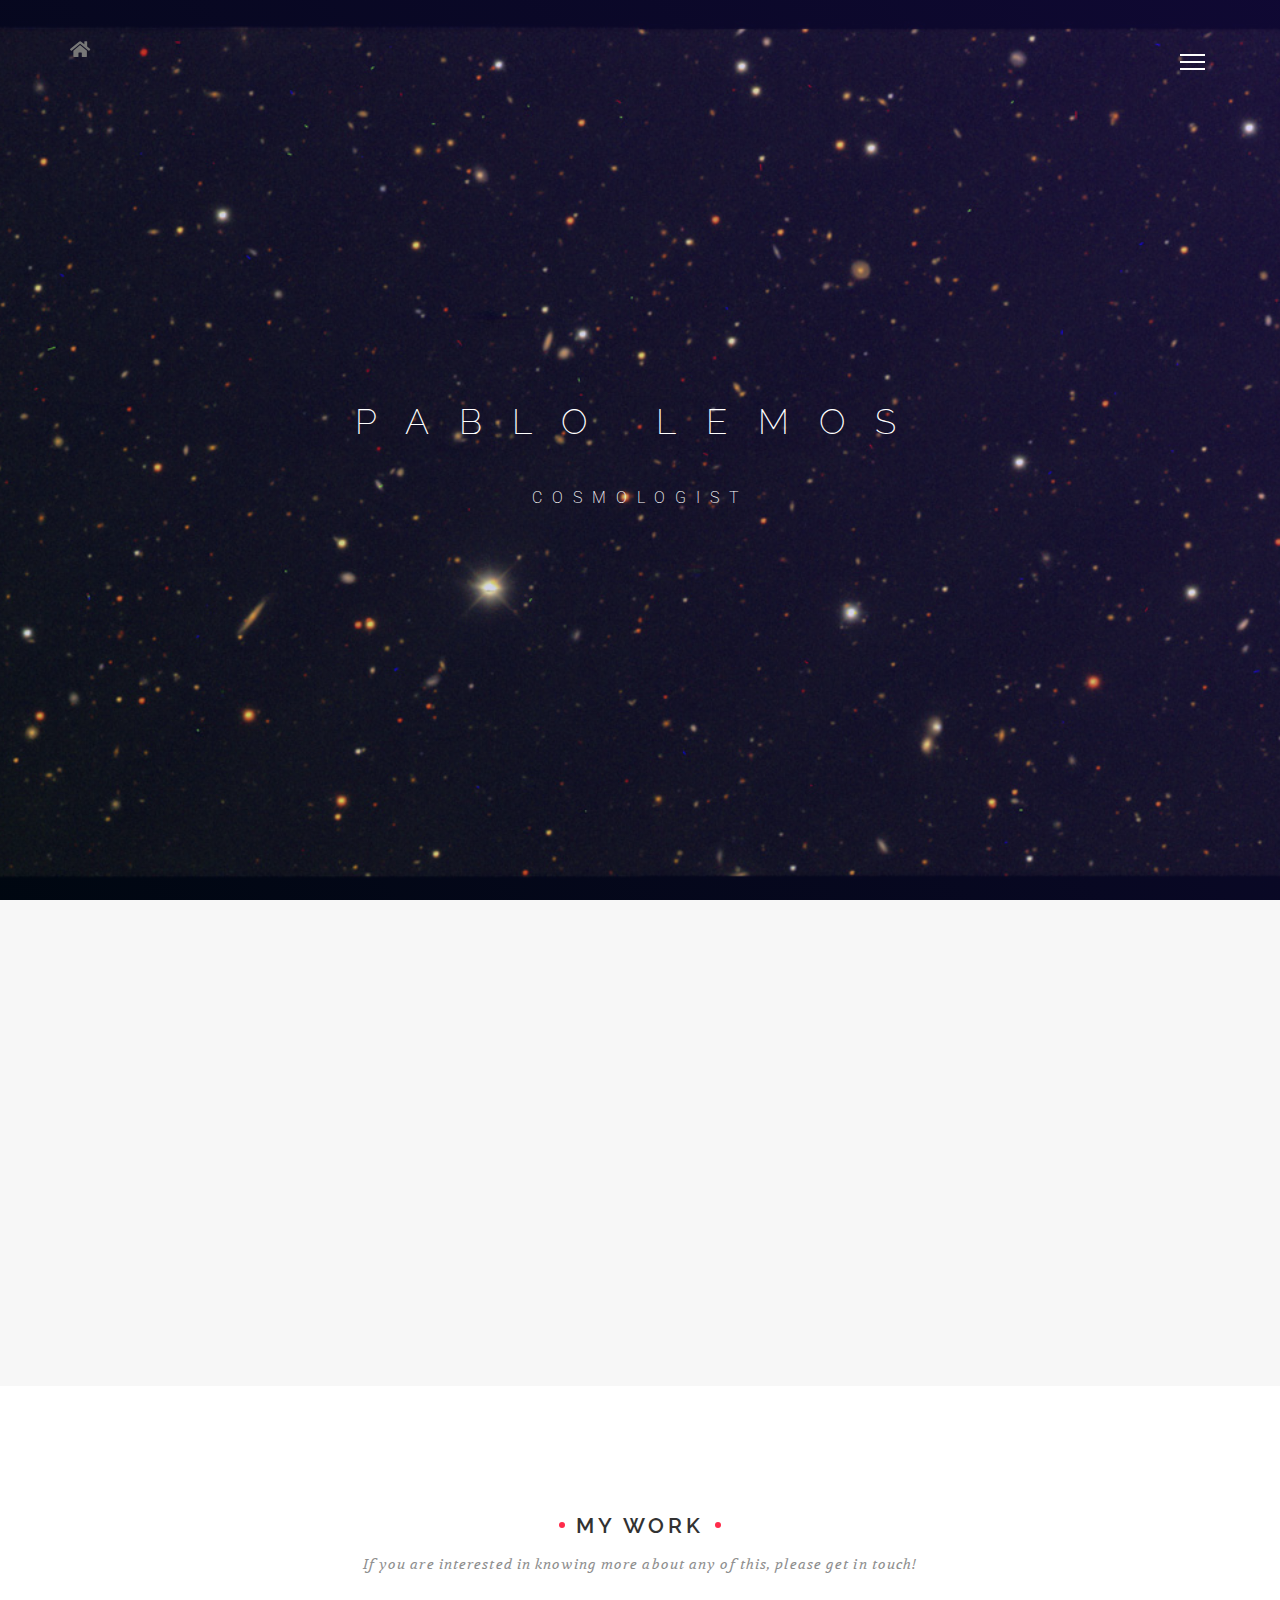
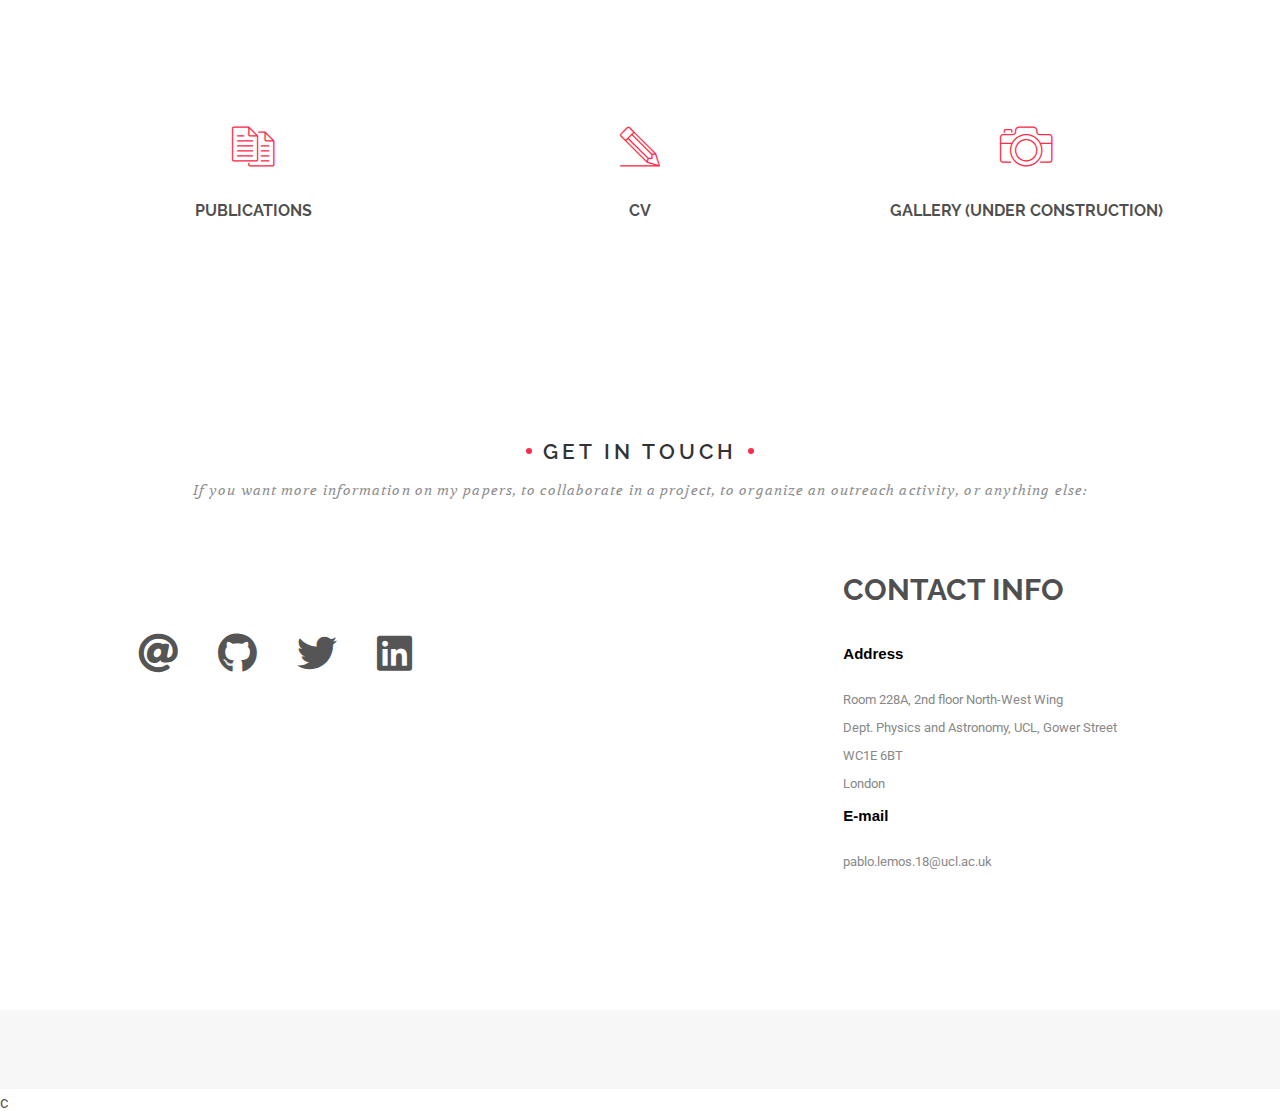
==== commit 1ef01ac2: "Fixed typo in contact info" ====
--- a/index.html
+++ b/index.html
@@ -123,7 +123,7 @@
                             <h3>MY NAME IS Pablo Lemos.</h3>
                             <h5> I work as a postdoctoral Research Fellow in cosmology at University College London. </h5>
                             <span class="divider"></span>
-                            <p> My work focuses on extracting cosmological information from large cosmological data sets, and in combining different observables. I am also very interested in Machine Learning applications to astrophysics and cosmology.</p>
+                            <p> My work focuses on extracting cosmological information from large cosmological data sets, and on combining different observables. I am also very interested in Machine Learning applications to astrophysics and cosmology.</p>
                             <p> I work as part of two collaborations: The <a href="https://www.darkenergysurvey.org">Dark Energy Survey (DES)</a> and the <a href="https://www.desi.lbl.gov">Dark Energy Spectroscopic Instrument (DESI).</a></p>
                         </div>
                         </div>
@@ -183,7 +183,7 @@
                 <div class="row">
                     <div class="title fadeInDown">
                         <h2>Get in touch</h2>
-                        <p>If you want more information on my papers, to collaborate in a project, to organize an outreach activite, or anything else:</p>
+                        <p>If you want more information on my papers, to collaborate in a project, to organize an outreach activity, or anything else:</p>
                     </div>
                     <div class="col-xs-12 col-sm-8 col-md-8">
                         <!-- <div class="exp-block">
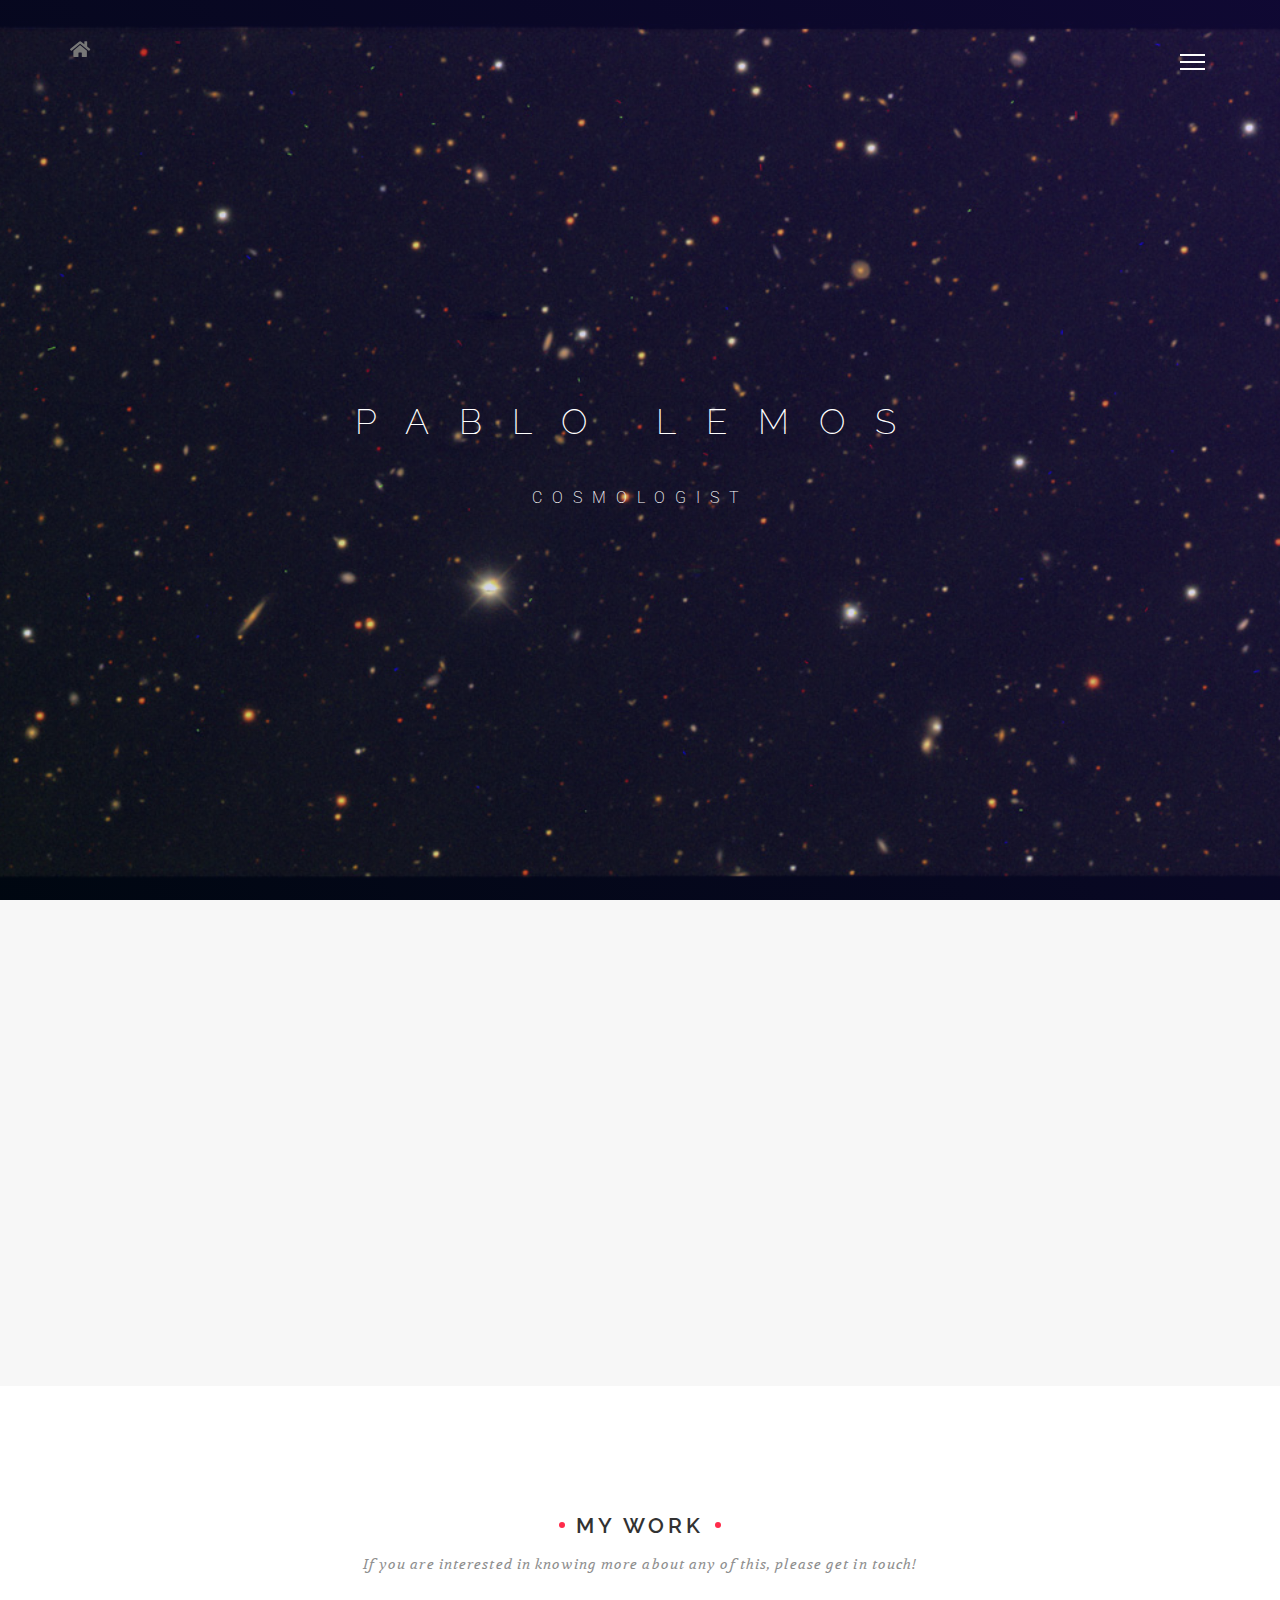
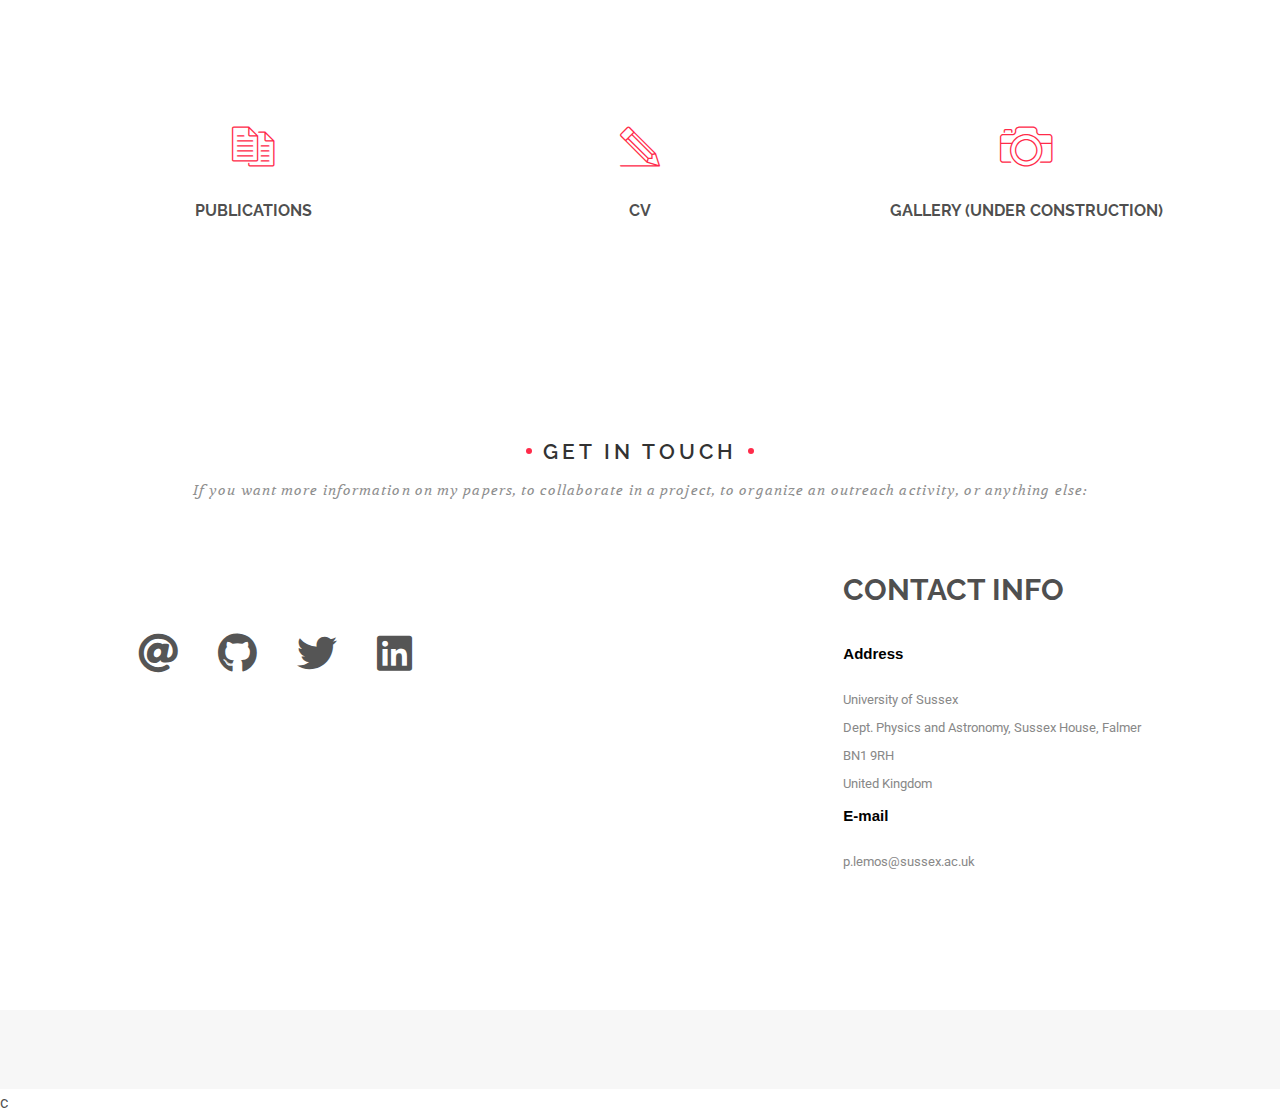
==== commit ef07dbf3: "Move to Sussex" ====
--- a/index.html
+++ b/index.html
@@ -121,10 +121,10 @@
                     <div class="col-xs-12 col-sm-6 col-md-7 wow fadeInRight">
                         <div class="about-intro">
                             <h3>MY NAME IS Pablo Lemos.</h3>
-                            <h5> I work as a postdoctoral Research Fellow in cosmology at University College London. </h5>
+                            <h5> I work as a postdoctoral Research Fellow in cosmology at University of Sussex. </h5>
                             <span class="divider"></span>
                             <p> My work focuses on extracting cosmological information from large cosmological data sets, and on combining different observables. I am also very interested in Machine Learning applications to astrophysics and cosmology.</p>
-                            <p> I work as part of two collaborations: The <a href="https://www.darkenergysurvey.org">Dark Energy Survey (DES)</a> and the <a href="https://www.desi.lbl.gov">Dark Energy Spectroscopic Instrument (DESI).</a></p>
+                            <p> I work as part of three collaborations: The <a href="https://www.darkenergysurvey.org">Dark Energy Survey (DES)</a>, the <a href="https://www.desi.lbl.gov">Dark Energy Spectroscopic Instrument (DESI).</a> and the <a href="https://simonsobservatory.org">Simons Observatory</a>.</p>
                         </div>
                         </div>
                     </div>
@@ -202,7 +202,7 @@
                             </form>
                         </div> -->
                         <div class="social-icons clearfix">
-                            <a class="emaill" href="mailto:pablo.lemos.18@ucl.ac.uk">
+                            <a class="emaill" href="mailto:p.lemos@sussex.ac.uk">
                                 <i class="fas fa-at"></i> 
                             </a>
 
@@ -227,13 +227,13 @@
                         <div class="contact-address">
                             <h4>Address</h4>
                             <ul>
-                                <li class="address">Room 228A, 2nd floor North-West Wing<br>
-                                    Dept. Physics and Astronomy, UCL, Gower Street<br>
-                                    WC1E 6BT<br>London</li>
+                                <li class="address">University of Sussex<br>
+                                    Dept. Physics and Astronomy, Sussex House, Falmer<br>
+                                    BN1 9RH<br>United Kingdom</li>
                             </ul>
                             <h4>E-mail</h4>
                             <ul>
-                                <li class="email">pablo.lemos.18@ucl.ac.uk</li>
+                                <li class="email">p.lemos@sussex.ac.uk</li>
                             </ul>
 
                         </div>
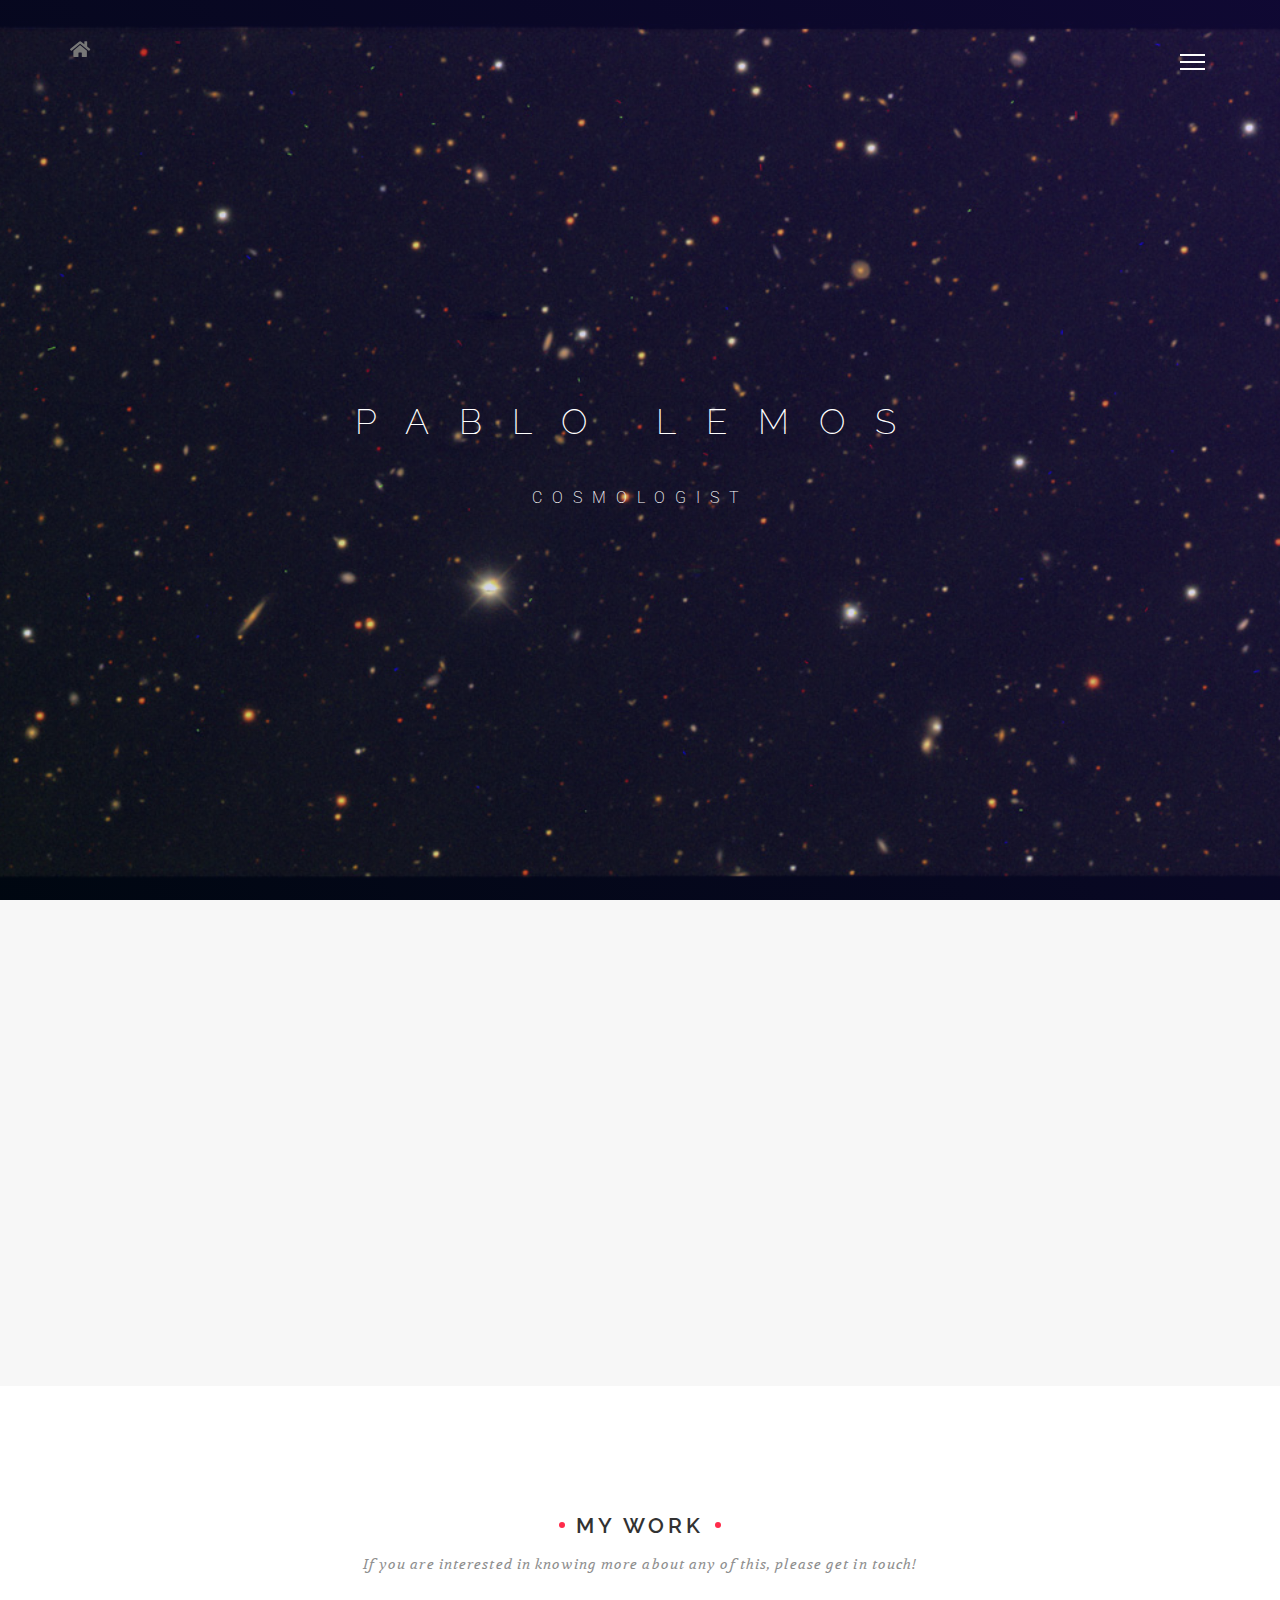
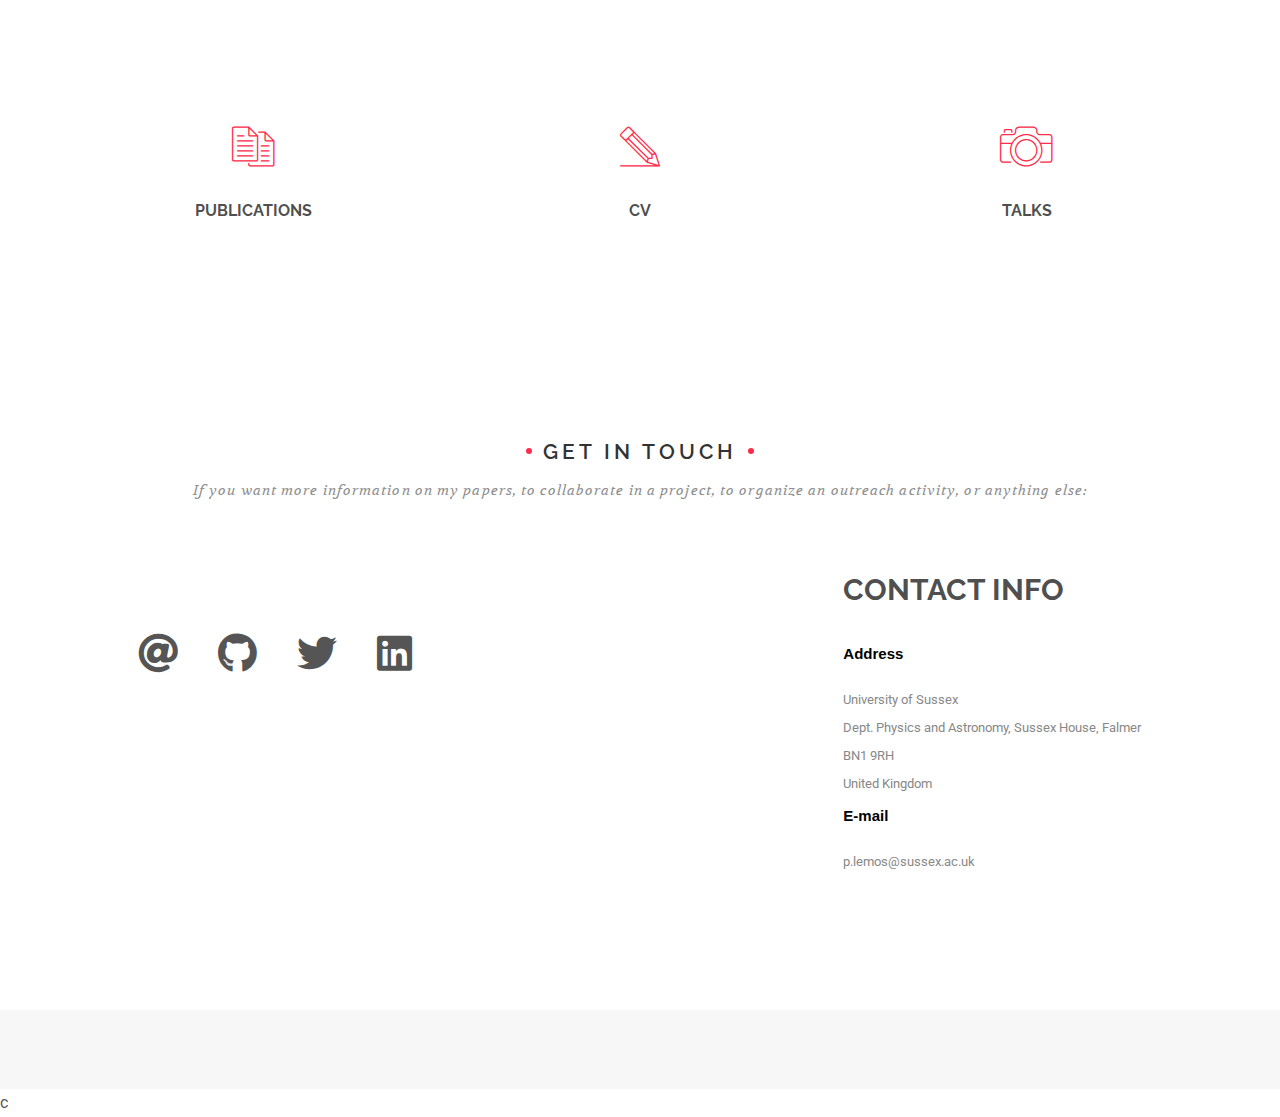
==== commit b9dc2bb6: "Added talks" ====
--- a/index.html
+++ b/index.html
@@ -168,7 +168,8 @@
                             <div class="icon-holder">
                                 <i class="icon-camera"></i>
                             </div>
-                            <h4 class="heading">Gallery (under construction)</h4>
+                            <h4 class="heading">Talks</h4>
+                            <a href="https://github.com/Pablo-Lemos/talks">Open</a>
                         </div>
                     </div>
 
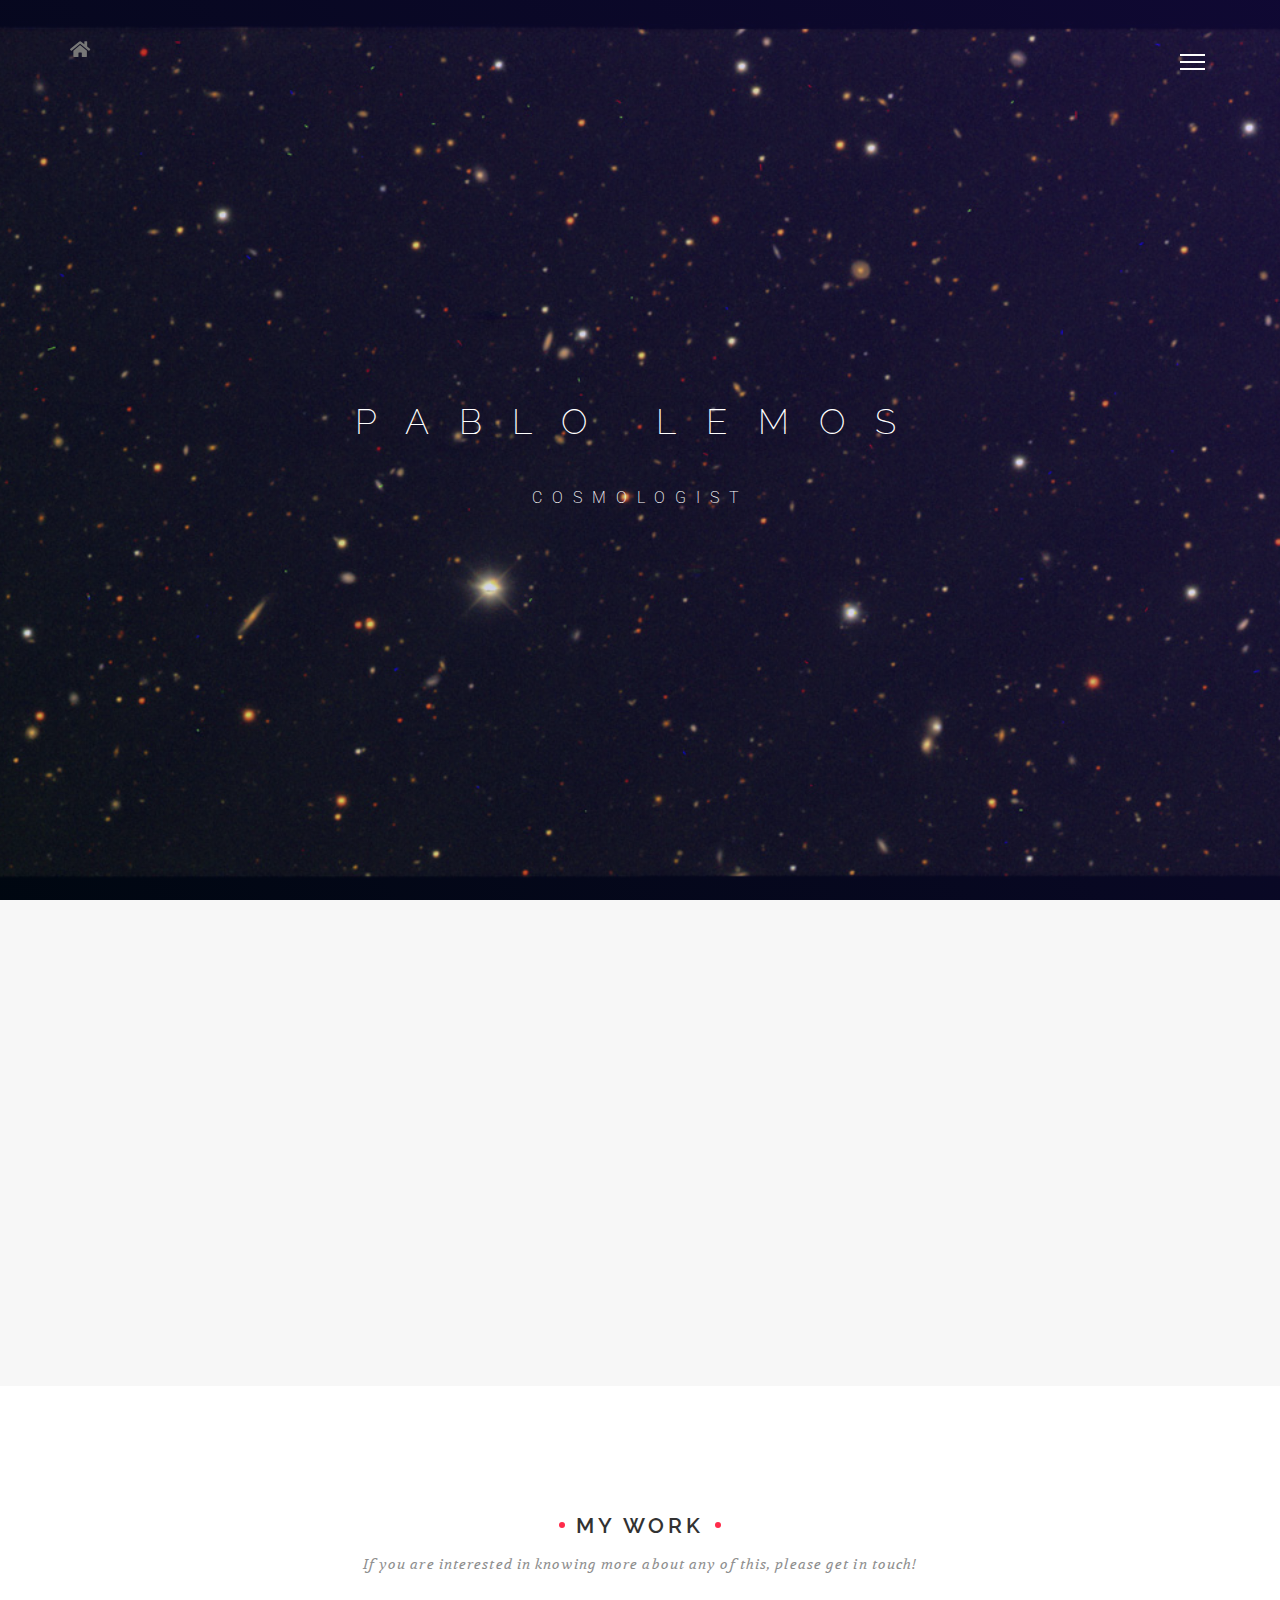
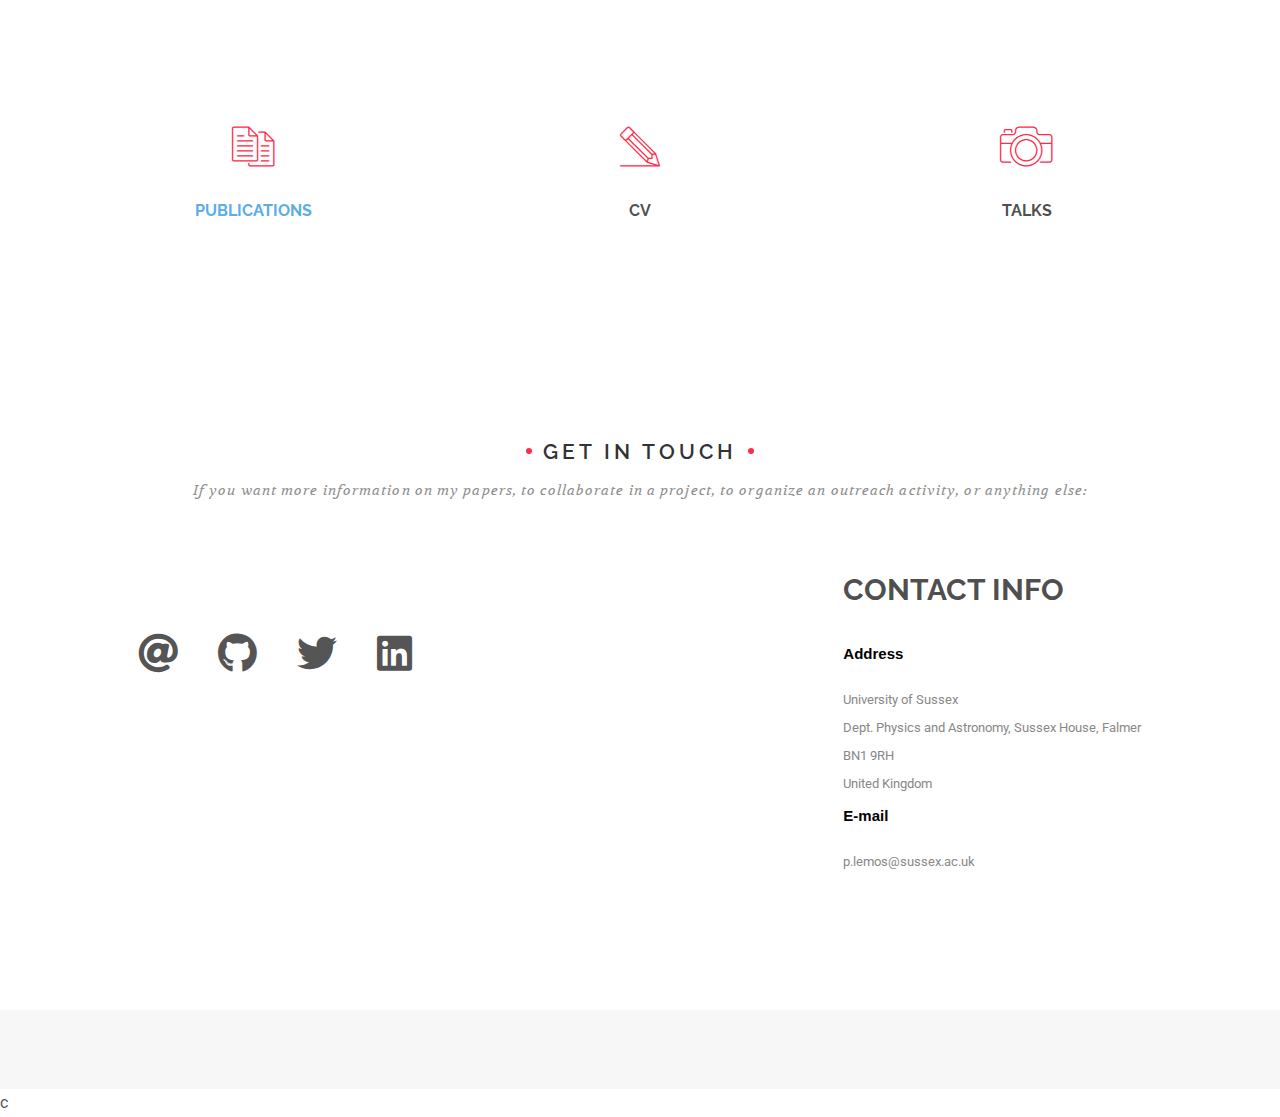
==== commit 740b8f95: "Updated job" ====
--- a/index.html
+++ b/index.html
@@ -121,10 +121,10 @@
                     <div class="col-xs-12 col-sm-6 col-md-7 wow fadeInRight">
                         <div class="about-intro">
                             <h3>MY NAME IS Pablo Lemos.</h3>
-                            <h5> I work as a postdoctoral Research Fellow in cosmology at University of Sussex. </h5>
+                            <h5> I work as a postdoctoral Research Fellow in cosmology and machine learning at the <a href="https://mila.quebec/en/">Montrel Institute for Learning Algorithms (MILA) and the <a href="https://ciela.science">CIELA institute at the University of Montreal. </h5>
                             <span class="divider"></span>
-                            <p> My work focuses on extracting cosmological information from large cosmological data sets, and on combining different observables. I am also very interested in Machine Learning applications to astrophysics and cosmology.</p>
-                            <p> I work as part of three collaborations: The <a href="https://www.darkenergysurvey.org">Dark Energy Survey (DES)</a>, the <a href="https://www.desi.lbl.gov">Dark Energy Spectroscopic Instrument (DESI).</a> and the <a href="https://simonsobservatory.org">Simons Observatory</a>.</p>
+                            <p> My work focuses on applying machine learning tools to various problems in astrophysics and cosmology. I am very interested in graph neural networks, symbolic regression and simulation-based inference amongst other things. 
+                            <p> I co-lead the accelerated forward modelling group at the Simons Collaboration in <a href="https://www.learning-the-universe.org">Learning the Universe. I am also a member of the <a href="https://www.darkenergysurvey.org">Dark Energy Survey (DES).
                         </div>
                         </div>
                     </div>
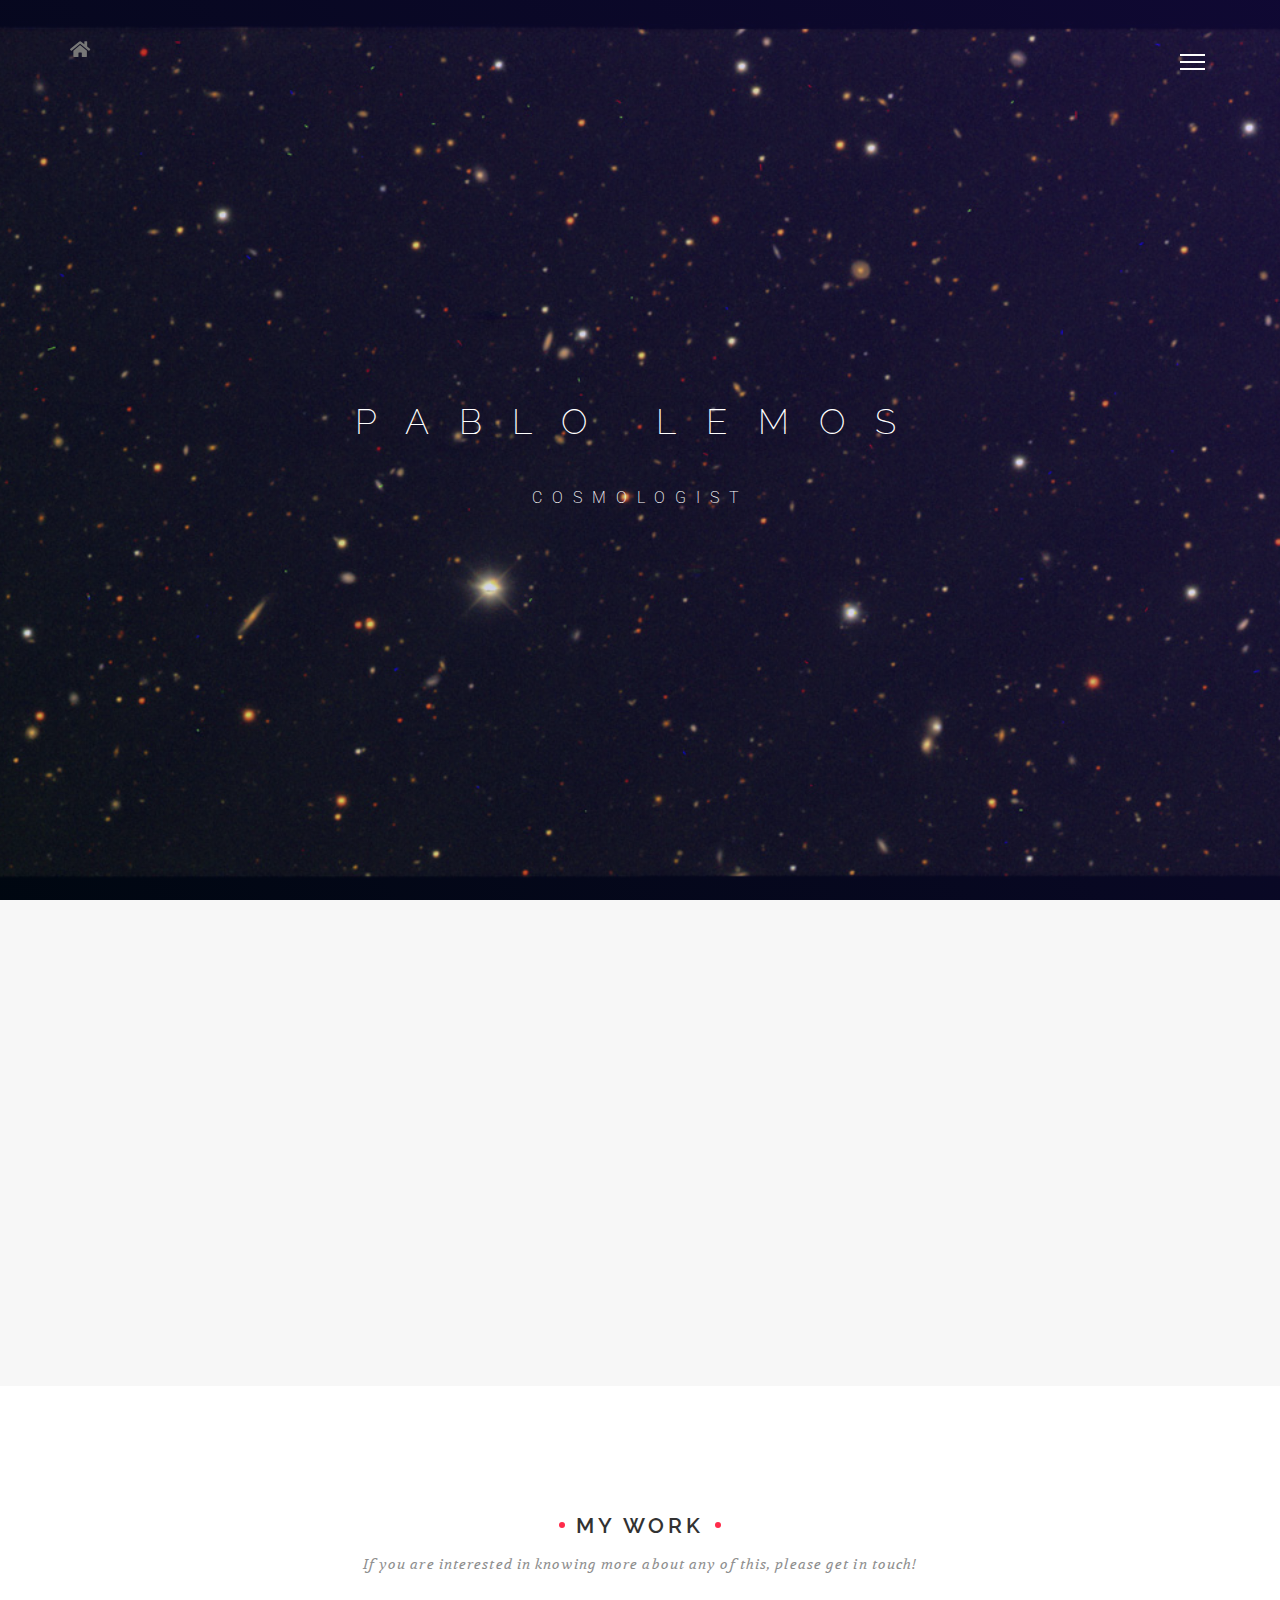
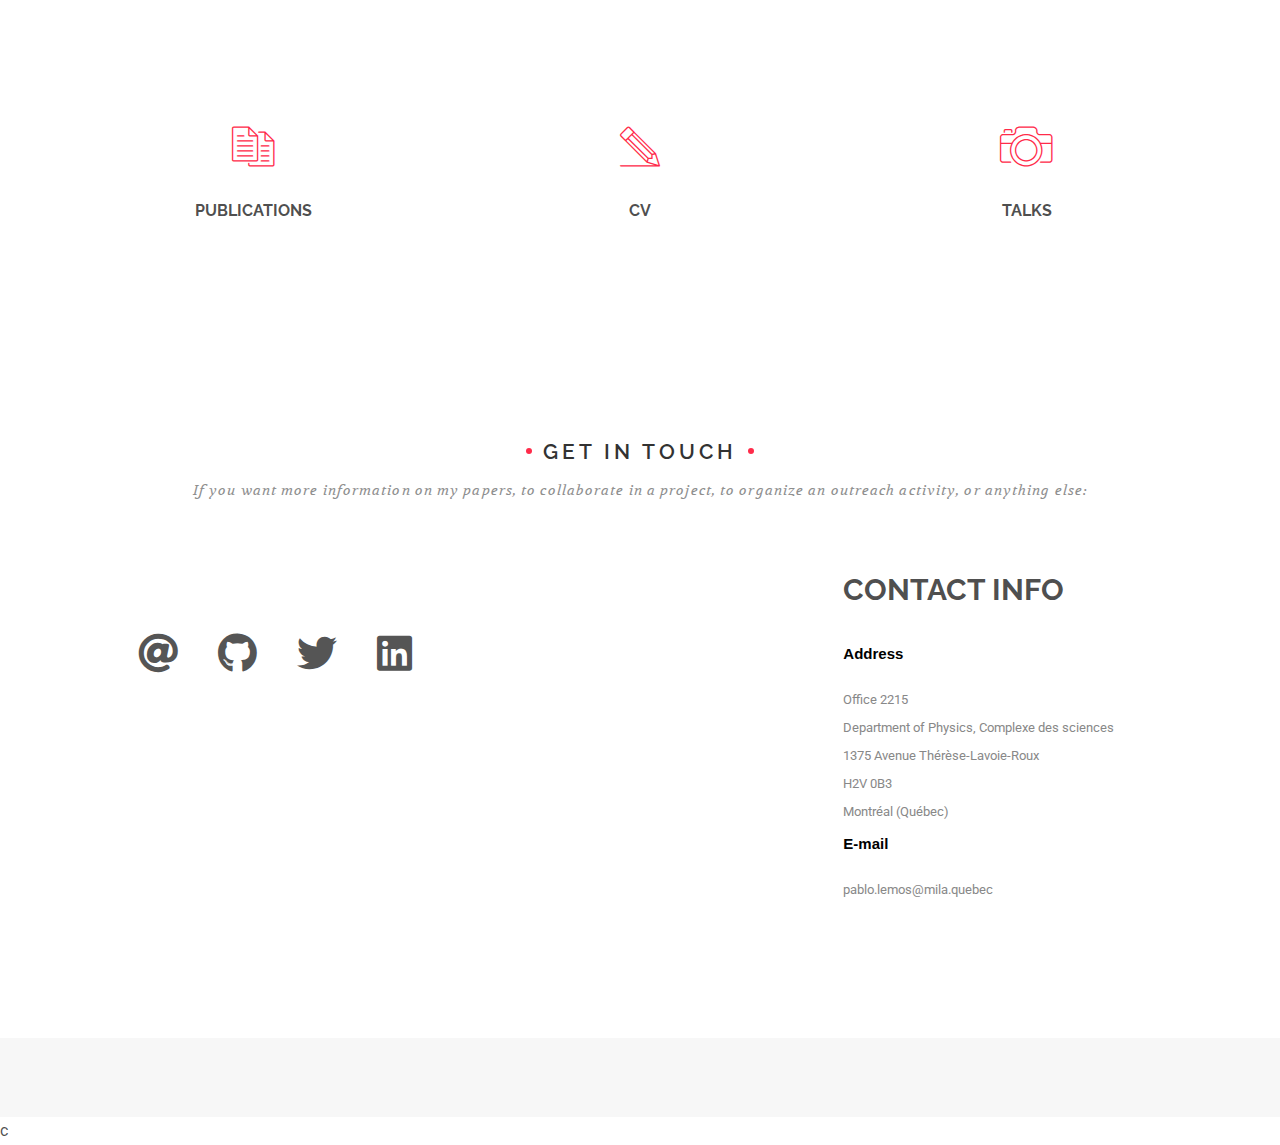
==== commit 156ccde7: "Updated contact infot" ====
--- a/index.html
+++ b/index.html
@@ -121,10 +121,10 @@
                     <div class="col-xs-12 col-sm-6 col-md-7 wow fadeInRight">
                         <div class="about-intro">
                             <h3>MY NAME IS Pablo Lemos.</h3>
-                            <h5> I work as a postdoctoral Research Fellow in cosmology and machine learning at the <a href="https://mila.quebec/en/">Montrel Institute for Learning Algorithms (MILA) and the <a href="https://ciela.science">CIELA institute at the University of Montreal. </h5>
+                            <h5> I work as a postdoctoral Research Fellow in cosmology and machine learning at the <a href="https://mila.quebec/en/">Montrel Institute for Learning Algorithms (MILA)</a> and the <a href="https://ciela.science">CIELA institute</a> at the University of Montreal. </h5>
                             <span class="divider"></span>
                             <p> My work focuses on applying machine learning tools to various problems in astrophysics and cosmology. I am very interested in graph neural networks, symbolic regression and simulation-based inference amongst other things. 
-                            <p> I co-lead the accelerated forward modelling group at the Simons Collaboration in <a href="https://www.learning-the-universe.org">Learning the Universe. I am also a member of the <a href="https://www.darkenergysurvey.org">Dark Energy Survey (DES).
+                            <p> I co-lead the accelerated forward modelling group at the Simons Collaboration in <a href="https://www.learning-the-universe.org">Learning the Universe</a>. I am also a member of the <a href="https://www.darkenergysurvey.org">Dark Energy Survey (DES)</a>.
                         </div>
                         </div>
                     </div>
@@ -228,13 +228,14 @@
                         <div class="contact-address">
                             <h4>Address</h4>
                             <ul>
-                                <li class="address">University of Sussex<br>
-                                    Dept. Physics and Astronomy, Sussex House, Falmer<br>
-                                    BN1 9RH<br>United Kingdom</li>
+                                <li class="address">Office 2215<br>
+                                    Department of Physics, Complexe des sciences<br>
+                                    1375 Avenue Thérèse-Lavoie-Roux<br>
+                                    H2V 0B3<br>Montréal (Québec)  </li>
                             </ul>
                             <h4>E-mail</h4>
                             <ul>
-                                <li class="email">p.lemos@sussex.ac.uk</li>
+                                <li class="email">pablo.lemos@mila.quebec</li>
                             </ul>
 
                         </div>
